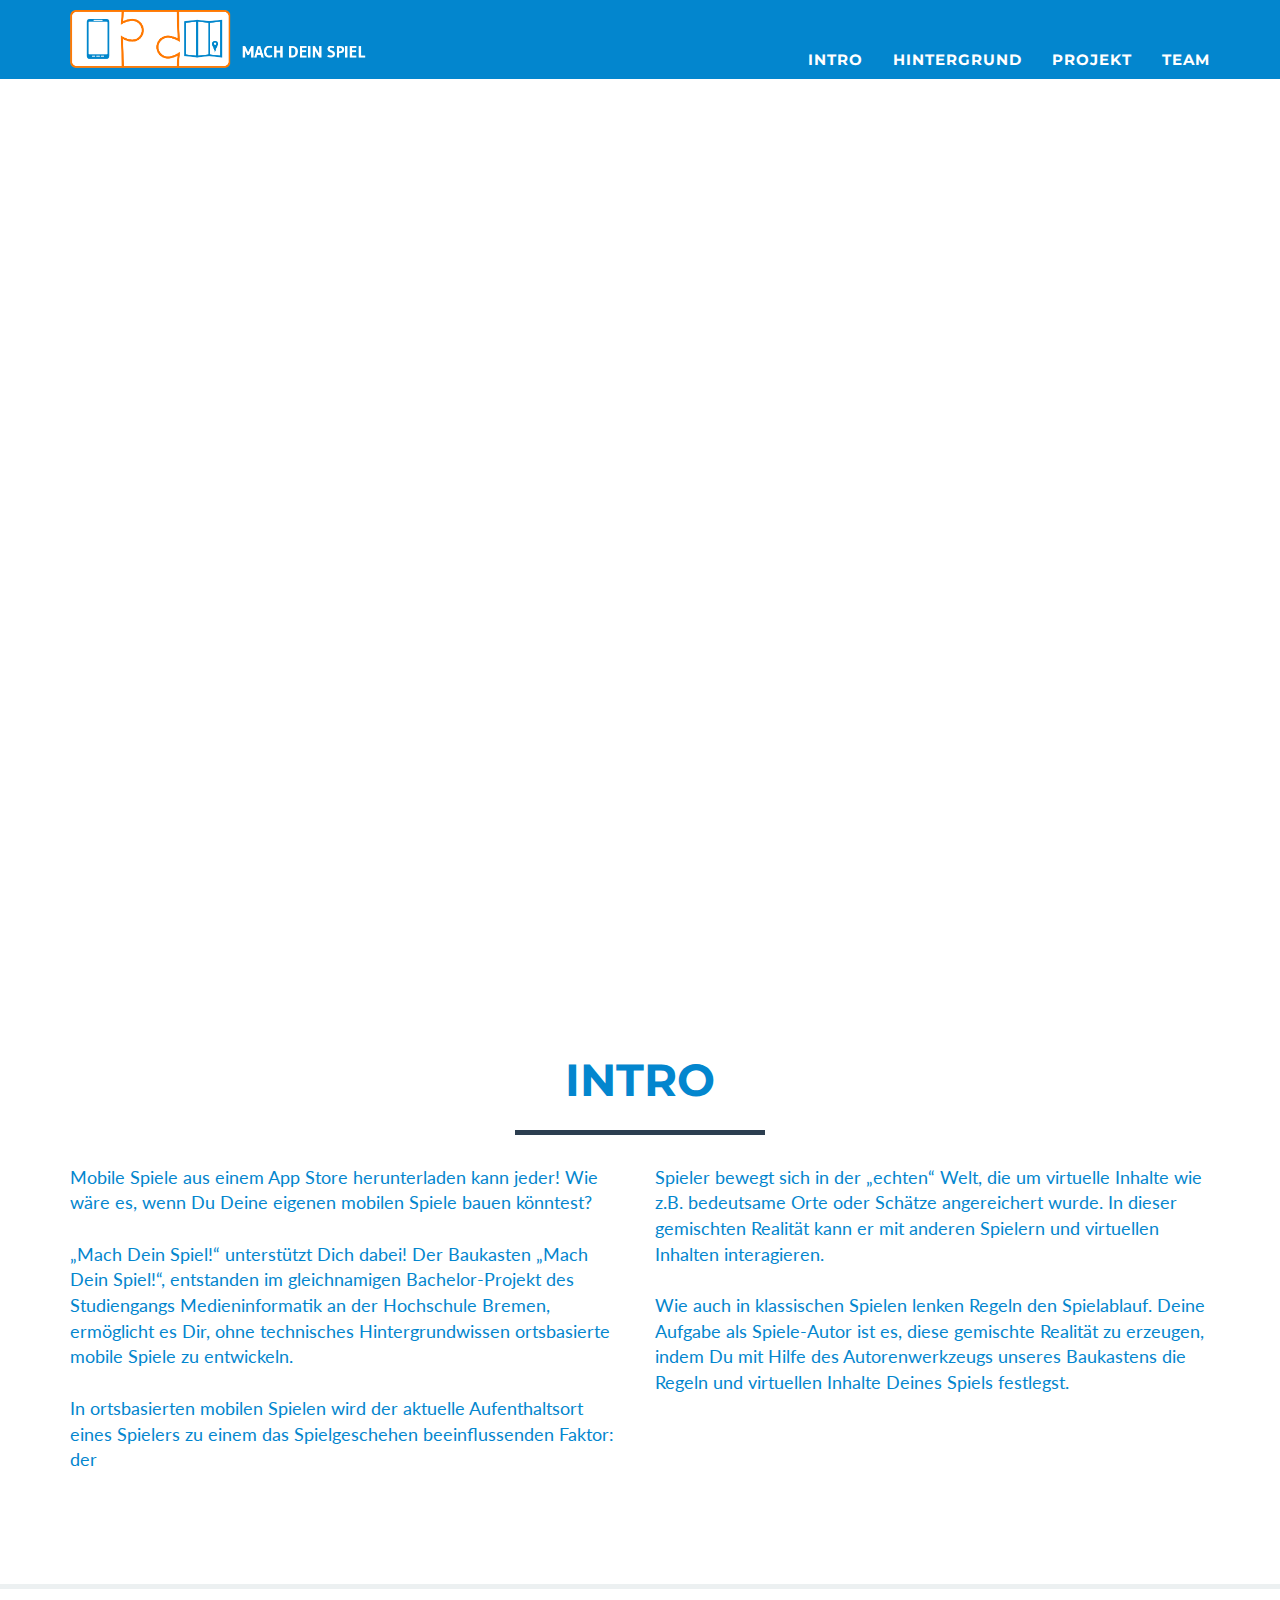
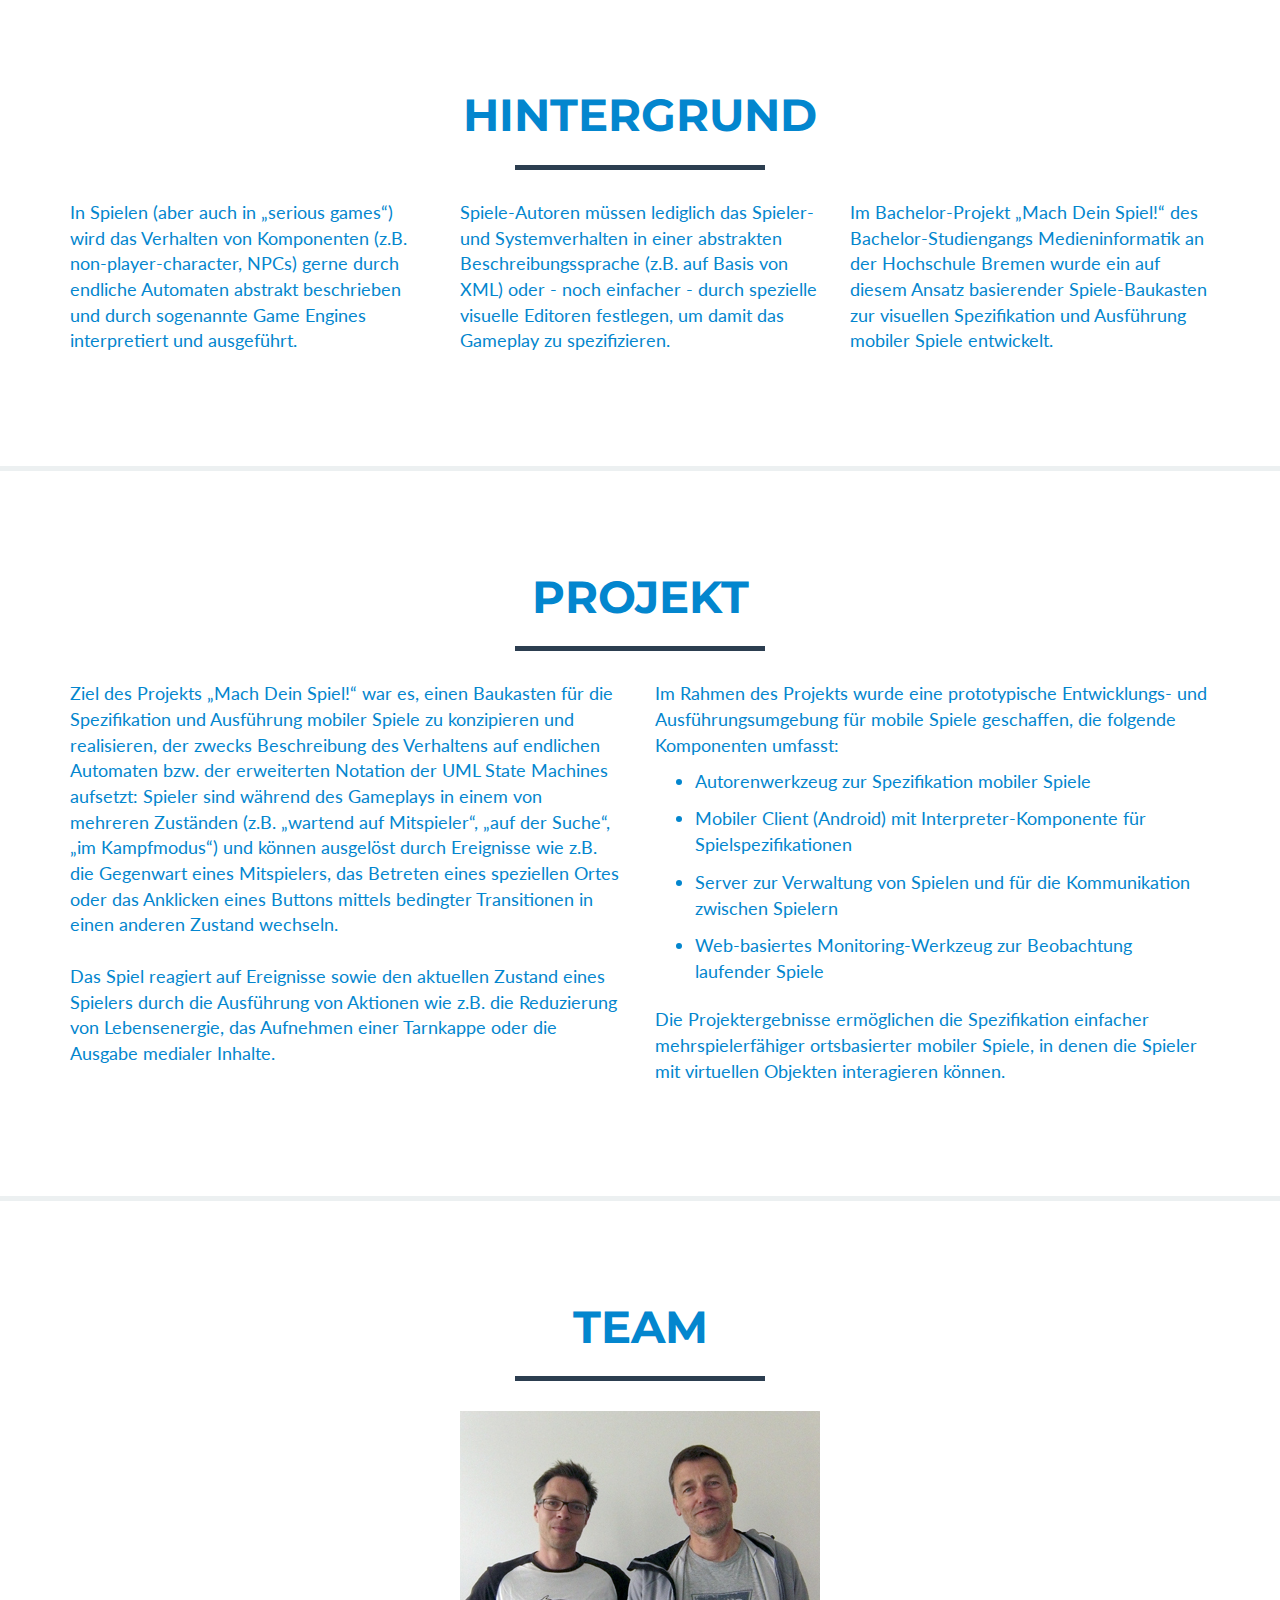
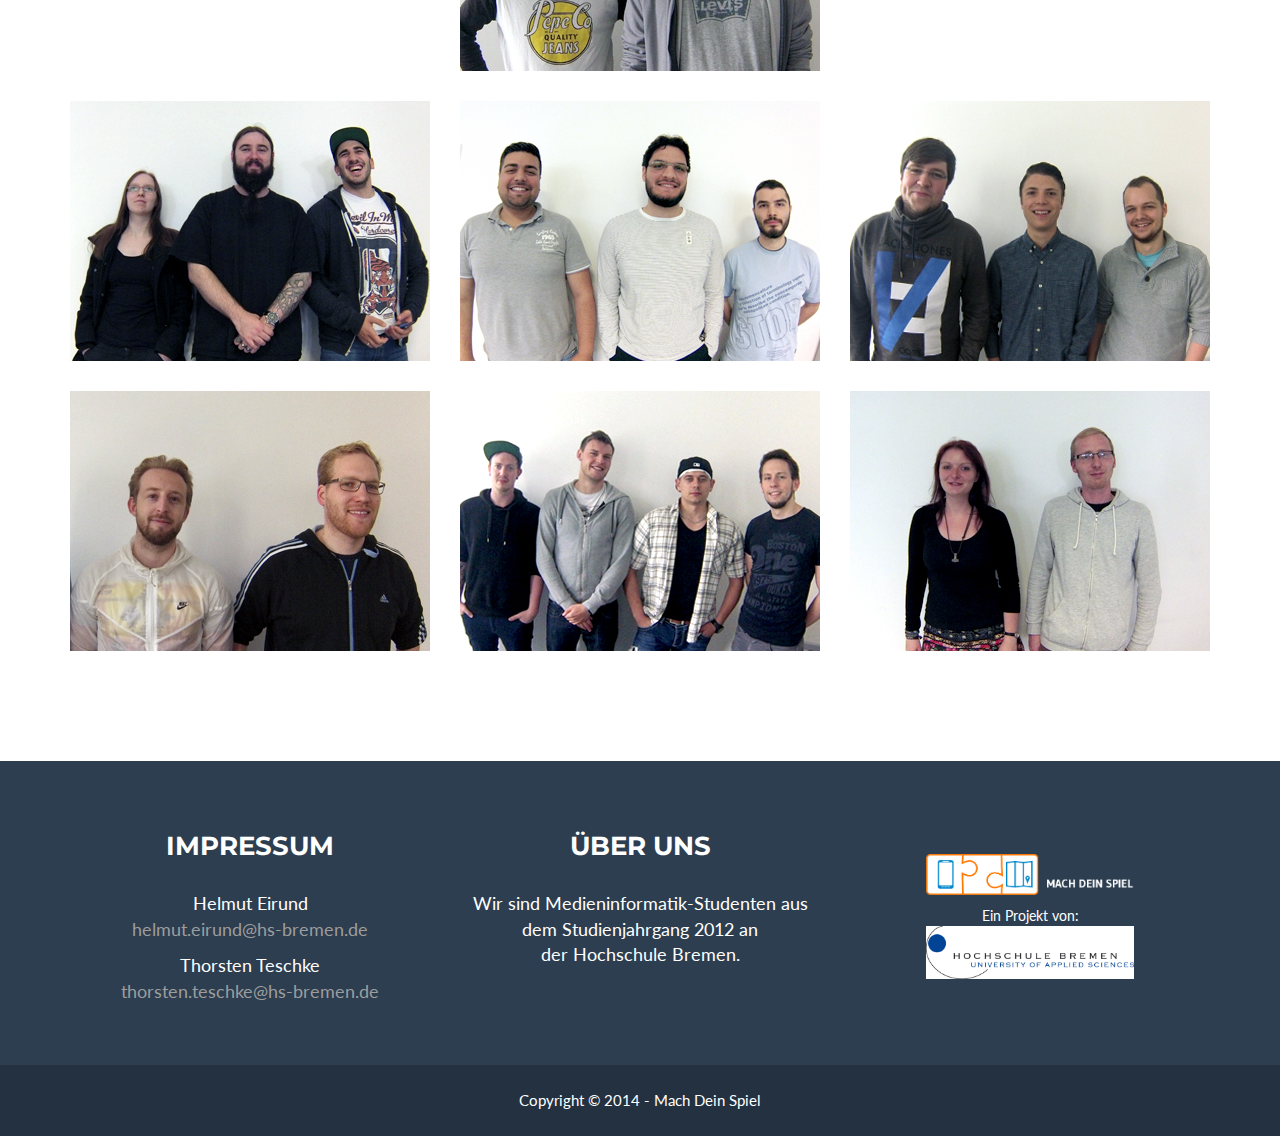
==== index.html @ b099a8f5 "initial" ====
<!DOCTYPE html>
<html lang="en">

<head>

    <meta charset="utf-8">
    <meta name="viewport" content="width=device-width, initial-scale=1.0, user-scalable=no">
    <meta name="description" content="">
    <meta name="author" content="">

    <title>Mach Dein Spiel! Ein Baukasten für Spiele und mehr</title>

    <!-- Bootstrap Core CSS -->
    <link href="css/bootstrap.min.css" rel="stylesheet" type="text/css">
    <link href="css/freelancer.css" rel="stylesheet" type="text/css">

    <!-- Fonts -->
    <link href="font-awesome/css/font-awesome.min.css" rel="stylesheet" type="text/css">
    <link href='http://fonts.googleapis.com/css?family=Montserrat:400,700' rel='stylesheet' type='text/css'>
	<link href="//netdna.bootstrapcdn.com/font-awesome/4.0.3/css/font-awesome.min.css" rel="stylesheet">
    <!-- IE8 support for HTML5 elements and media queries -->
    <!--[if lt IE 9]>
      <script src="https://oss.maxcdn.com/libs/html5shiv/3.7.0/html5shiv.js"></script>
      <script src="https://oss.maxcdn.com/libs/respond.js/1.3.0/respond.min.js"></script>
    <![endif]-->
	

	<!-- Image Slide-->
	<script src="//netdna.bootstrapcdn.com/bootstrap/3.0.3/js/bootstrap.min.js"></script>
	<script src="//ajax.googleapis.com/ajax/libs/jquery/1.11.1/jquery.min.js"></script>
	
	<style type="text/css">
		<!-- zu Beginn ausgeblendet	-->
		#imgSlide {display:none;}
	</style>
	
	<script>
		$(document).ready(function(){
			$("#mds-video").on('ended', function() {             
				$("#imgSlide").delay(1500).fadeIn(3000);
				$("#overlay-video").fadeOut(1500);				
			});
			
		});
	</script>
	
	<script>
		$(document).ready(function() {
			$('#myCarousel').carousel({
				interval:   5000
			});
		});
	</script>

</head>

<body id="page-top" class="index">

    <!-- Navigation -->
    <nav class="navbar navbar-default navbar-fixed-top">
        <div class="container">
            <!-- Brand and toggle get grouped for better mobile display -->
            <div class="navbar-header page-scroll">
				<table>
					<tr>
						<td>
							<a class="navbar-brand" href="#page-top" id="logo"><img src="img/logo.png" width="28%"></a> <!-- class="navbar-brand" -->
						</td>
						<td vertical-align="middle">
							<button type="button" class="navbar-toggle" data-toggle="collapse" data-target="#bs-example-navbar-collapse-1">
								<span class="sr-only">Toggle navigation</span>
								<span class="icon-bar"></span>
								<span class="icon-bar"></span>
								<span class="icon-bar"></span>
								<span class="icon-bar"></span>
							</button>
						</td>
					</tr>
				</table>
            </div>

            <!-- Collect the nav links, forms, and other content for toggling -->
            <div class="collapse navbar-collapse" id="bs-example-navbar-collapse-1">
                <ul class="nav navbar-nav navbar-right"  style="padding-top: 19px;">
                    <li class="hidden">
                        <a href="#page-top"></a>
                    </li>
                    <li class="page-scroll">
                        <a href="#intro-go">Intro</a>
                    </li>
					<li class="page-scroll">
                        <a href="#hintergrund-go">Hintergrund</a>
                    </li>
                    <li class="page-scroll">
                        <a href="#project-go">Projekt</a>
                    </li>
					<!--<li class="page-scroll">
                        <a href="#portfolio-go">Portfolio</a>
                    </li>-->
					<li class="page-scroll">
                        <a href="#team-go">Team</a>
                    </li>
					<!--<li class="page-scroll">
                        <a href="#contact-go">Kontakt</a>
                    </li>-->
                </ul>
            </div>
            <!-- /.navbar-collapse -->
        </div>
        <!-- /.container-fluid -->
    </nav>

    <header>
	
		<div class="container">
			<div class="row">
				<div class="span8">
					<div id="overlay-video" class="flex-video widescreen" style="margin: 0px auto; text-align:center;margin-bottom:12px; margin-top:-45px;">
						<video id="mds-video" width="100%" height="100%" autoplay="autoplay" style="">
						  <source src="video/mds.mp4" type='video/mp4; codecs="avc1.42E01E, mp4a.40.2"'>
						</video>	
					</div>
					
					<div id="imgSlide" style="display:none; padding-top: 13px; margin-top:-45px;">
						<div id="myCarousel" class="carousel slide" data-ride="carousel">
						  <!-- Indicators -->
						  <ol class="carousel-indicators">
							<li data-target="#myCarousel" data-slide-to="0" class="active"></li>
							<li data-target="#myCarousel" data-slide-to="1"></li>
							<li data-target="#myCarousel" data-slide-to="2"></li>
							<li data-target="#myCarousel" data-slide-to="3"></li>
						  </ol>
					 
						  <!-- Wrapper for slides -->
						  <div class="carousel-inner">
					 
							<div class="item active">
							  <img src="http://mds.apertures.de/mds1/img/slides/slide4.jpg">
							   <div class="carousel-caption">
								<h3></h3>
								<!--<p>Lorem ipsum dolor sit amet, consetetur sadipscing elitr, sed diam nonumy eirmod tempor invidunt ut labore et dolore magna aliquyam erat, sed diam voluptua.</p>-->
							  </div>
							</div><!-- End Item -->
					 
							 <div class="item">
							  <img src="http://mds.apertures.de/mds1/img/slides/slide1.jpg">
							   <div class="carousel-caption">
								<!--<h3>Headline</h3>
								<p>Lorem ipsum dolor sit amet, consetetur sadipscing elitr, sed diam nonumy eirmod tempor invidunt ut labore et dolore magna aliquyam erat, sed diam voluptua.</p>-->
							  </div>
							</div><!-- End Item -->
							
							<div class="item">
							  <img src="http://mds.apertures.de/mds1/img/slides/slide3.jpg">
							   <div class="carousel-caption">
								<!--<h3>Headline</h3>
								<p>Lorem ipsum dolor sit amet, consetetur sadipscing elitr, sed diam nonumy eirmod tempor invidunt ut labore et dolore magna aliquyam erat, sed diam voluptua.</p>-->
							  </div>
							</div><!-- End Item -->
					 
							<div class="item">
							  <img src="http://mds.apertures.de/mds1/img/slides/slide2.jpg">
							   <div class="carousel-caption">
								<!--<h3>Headline</h3>
								<p>Lorem ipsum dolor sit amet, consetetur sadipscing elitr, sed diam nonumy eirmod tempor invidunt ut labore et dolore magna aliquyam erat, sed diam voluptua.</p>-->
							  </div>
							</div><!-- End Item -->
						  </div><!-- End Carousel Inner -->
					 
						  <!-- Controls -->
						  <a class="left carousel-control" href="#myCarousel" data-slide="prev">
							<span class="glyphicon glyphicon-chevron-left"></span>
						  </a>
						  <a class="right carousel-control" href="#myCarousel" data-slide="next">
							<span class="glyphicon glyphicon-chevron-right"></span>
						  </a>
						</div><!-- End Carousel -->
					</div>
					
				</div>
			</div>  
		</div>
    </header>
	<hr id="intro-go" style="border-top:0.5px; margin-top:0px;">
    <section id="intro">
        <div class="container">
            <div class="row">
                <div class="col-lg-12 text-center">
                    <h2>Intro</h2>
                    <hr class="star-primary">
                </div>
            </div>
			<div class="row">
				<div class="col-sm-6">
					<p>Mobile Spiele aus einem App Store herunterladen kann jeder! Wie wäre es, wenn Du Deine eigenen mobilen Spiele bauen könntest?<br><br>„Mach Dein Spiel!“ unterstützt Dich dabei!
Der Baukasten „Mach Dein Spiel!“, entstanden im gleichnamigen Bachelor-Projekt des Studiengangs Medieninformatik an der Hochschule Bremen, ermöglicht es Dir, ohne technisches Hintergrundwissen ortsbasierte mobile Spiele zu entwickeln.
<br><br>In ortsbasierten mobilen Spielen wird der aktuelle Aufenthaltsort eines Spielers zu einem das Spielgeschehen beeinflussenden Faktor: der</p>
				</div>
				<div class="col-sm-6">
					<p>Spieler bewegt  sich in der „echten“ Welt, die um virtuelle Inhalte wie z.B. bedeutsame Orte oder Schätze angereichert wurde.
					In dieser gemischten Realität kann er mit anderen Spielern und virtuellen Inhalten interagieren.<br><br>Wie auch in klassischen Spielen lenken Regeln den Spielablauf. 
Deine Aufgabe als Spiele-Autor ist es, diese gemischte Realität zu erzeugen, indem Du mit Hilfe des Autorenwerkzeugs unseres Baukastens die Regeln und virtuellen Inhalte Deines Spiels festlegst.</p>
				</div>
			</div>
        </div>
    </section>
	<hr id="hintergrund-go">
    <section id="hintergrund">
        <div class="container">
            <div class="row">
                <div class="col-lg-12 text-center">
                    <h2>Hintergrund</h2>
                    <hr class="star-primary">
                </div>
            </div>
			<div class="row">
				<div class="col-sm-4">
					<p>In Spielen (aber auch in „serious games“) wird das Verhalten von Komponenten (z.B. non-player-character, NPCs) gerne durch endliche Automaten abstrakt beschrieben und durch sogenannte Game Engines interpretiert und ausgeführt.  </p>
				</div>
				<div class="col-sm-4">
					<p>Spiele-Autoren müssen lediglich das Spieler- und Systemverhalten in einer abstrakten Beschreibungssprache (z.B. auf Basis von XML) oder - noch einfacher - durch spezielle visuelle Editoren festlegen, um damit das Gameplay zu spezifizieren.</p>
				</div>
				<div class="col-sm-4">
					<p>Im Bachelor-Projekt „Mach Dein Spiel!“ des Bachelor-Studiengangs Medieninformatik an der Hochschule Bremen wurde ein auf diesem Ansatz basierender Spiele-Baukasten zur visuellen Spezifikation und Ausführung mobiler Spiele entwickelt.</p>
				</div>
			</div>
        </div>
    </section>
	<hr id="project-go">
	<section id="project">
        <div class="container">
            <div class="row">
                <div class="col-lg-12 text-center">
                    <h2>Projekt</h2>
                    <hr class="star-primary">
                </div>
            </div>
			<div class="row">
				<div class="col-sm-6 home-item">
					<p>Ziel des Projekts „Mach Dein Spiel!“ war es, einen Baukasten für die Spezifikation und Ausführung mobiler Spiele zu konzipieren und realisieren, der zwecks Beschreibung des Verhaltens auf endlichen Automaten bzw. der erweiterten Notation der UML State Machines aufsetzt: Spieler sind während des Gameplays in einem von mehreren Zuständen (z.B. „wartend auf Mitspieler“, „auf der Suche“, „im Kampfmodus“) und können ausgelöst durch Ereignisse wie z.B. die Gegenwart eines Mitspielers, das Betreten eines speziellen Ortes oder das Anklicken eines Buttons mittels bedingter Transitionen in einen anderen Zustand wechseln. <br><br>Das Spiel reagiert auf Ereignisse sowie den aktuellen Zustand eines Spielers durch die Ausführung von Aktionen wie z.B. die Reduzierung von Lebensenergie, das Aufnehmen einer Tarnkappe oder die Ausgabe medialer Inhalte. </p>
				</div>
				<div class="col-sm-6 home-item">
					<p>Im Rahmen des Projekts wurde eine prototypische Entwicklungs- und Ausführungsumgebung für mobile Spiele geschaffen, die folgende Komponenten umfasst:</p>
						<ul style="font-size:18px;">
							<li style="padding-bottom:12px;">Autorenwerkzeug zur Spezifikation mobiler Spiele</li>
							<li style="padding-bottom:12px;">Mobiler Client (Android) mit Interpreter-Komponente für Spielspezifikationen</li>
							<li style="padding-bottom:12px;">Server zur Verwaltung von Spielen und für die Kommunikation zwischen Spielern</li>
							<li style="padding-bottom:12px;">Web-basiertes Monitoring-Werkzeug zur Beobachtung laufender Spiele</li>
						</ul>
						<p>Die Projektergebnisse ermöglichen die Spezifikation einfacher mehrspielerfähiger ortsbasierter mobiler Spiele, in denen die Spieler mit virtuellen Objekten interagieren können. </p>
				</div>
			</div>
        </div>
    </section>
	<hr id="team-go">
	<section id="portfolio">
        <div class="container">
            <div class="row">
                <div class="col-lg-12 text-center">
                    <h2>Team</h2>
                    <hr class="star-primary">
                </div>
            </div>
			<div class="row">
				<div class="col-sm-4 portfolio-item">
                   
                </div>
				<div class="col-sm-4 portfolio-item">
                    <a href="#portfolioModal6" class="portfolio-link" data-toggle="modal">
                        <div class="caption">
                            <div class="caption-content">
                                <p style="color:white; padding:10px;"><strong>PPROJEKTBETREUER</strong><br> Hello World! Hello World! Hello World! Hello World! Hello World! Hello World!</p>
                            </div>
                        </div>
                        <img src="img/team/PROFS.jpg" class="img-responsive" alt="" />
                    </a>
                </div>
				<div class="col-sm-4 portfolio-item">
                   
                </div>
			</div>
			<div class="row">
                <div class="col-sm-4 portfolio-item">
                    <a href="#portfolioModal1" class="portfolio-link" data-toggle="modal">
                        <div class="caption">
                            <div class="caption-content">
								<p style="color:white; padding:10px;"> <strong>SPEZIFIKATION</strong> <br>Hello World! Hello World! Hello World! Hello World! Hello World! Hello World!</p> <p>Hello World! Hello World! Hello World! Hello World! Hello World! Hello World!</p>
                            </div>
                        </div>
                        <img src="img/team/SPEZIFIKATION.jpg" class="img-responsive" alt="" />
                    </a>
                </div>
                <div class="col-sm-4 portfolio-item">
                    <a href="#portfolioModal2" class="portfolio-link" data-toggle="modal">
                        <div class="caption">
                            <div class="caption-content">
                                <p style="color:white; padding:10px;"> <strong>PARSER</strong><br>Der Parser parst alle Spielinformationen, welche in mehreren JSON-Dateien eingetragen sind. </p><p>Anhand den geparsten Informationen werden dementsprechend Objekte erstellt, welche anschließend an die Interpreter weitergegeben werden.</p>
                            </div>
                        </div>
                        <img src="img/team/PARSER.jpg" class="img-responsive" alt="" />
                    </a>
                </div>
                <div class="col-sm-4 portfolio-item">
                    <a href="#portfolioModal3" class="portfolio-link" data-toggle="modal">
                        <div class="caption">
                            <div class="caption-content">
                                <p style="color:white; padding:10px;"><strong>INTERPRETER</strong><br>Der Interpreter steuert das Spiel und verwaltet den Spielautomaten. Dabei verarbeitet er Aktionen der Nutzer.</p>
																	<strong>AUTORENWERKZEUG</strong><br><p>Mit dem Autorenwerkzeug kann der Autor den Spielautomaten in einer graphischen Oberfläche erstellen.</p>
                            </div>
                        </div>
                        <img src="img/team/INTERPRETER.jpg" class="img-responsive" alt="" />
                    </a>
                </div>
                <div class="col-sm-4 portfolio-item">
                    <a href="#portfolioModal4" class="portfolio-link" data-toggle="modal">
                        <div class="caption">
                            <div class="caption-content">
                                <p style="color:white; padding:10px;"> <strong>SERVER</strong> <br>Hello World! Hello World! Hello World! Hello World! Hello World! Hello World!</p> <p>Hello World! Hello World! Hello World! Hello World! Hello World! Hello World!</p>
                            </div>
                        </div>
                        <img src="img/team/SERVER.jpg" class="img-responsive" alt="" />
                    </a>
                </div>
                <div class="col-sm-4 portfolio-item">
                    <a href="#portfolioModal5" class="portfolio-link" data-toggle="modal">
                        <div class="caption">
                            <div class="caption-content">
                                <p style="color:white; padding:10px;"> <strong>ANDROID</strong> <br>Hello World! Hello World! Hello World! Hello World! Hello World! Hello World!</p> <p>Hello World! Hello World! Hello World! Hello World! Hello World! Hello World!</p>
                            </div>
                        </div>
                        <img src="img/team/ANDROID.jpg" class="img-responsive" alt="" />
                    </a>
                </div>
                <div class="col-sm-4 portfolio-item">
                    <a href="#portfolioModal6" class="portfolio-link" data-toggle="modal">
                        <div class="caption">
                            <div class="caption-content">
                                <p style="color:white; padding:10px;"> <strong>MONITORING-TOOL</strong> <br> Hello World! Hello World! Hello World! Hello World! Hello World! Hello World!</p>
                            </div>
                        </div>
                        <img src="img/team/MONITORING.jpg" class="img-responsive" alt="" />
                    </a>
                </div>
				
            </div>
        </div>
    </section>

    <footer class="text-center">
        <div class="footer-above">
            <div class="container">
                <div class="row">
                    <div class="footer-col col-md-4">
                        <h3>Impressum</h3>
                        <p>Helmut Eirund<br><a style="color:#9d9d9d">helmut.eirund@hs-bremen.de</a></p>
                            <p>Thorsten Teschke<br><a style="color:#9d9d9d">thorsten.teschke@hs-bremen.de</a><br></p>
                    </div>
                    <div class="footer-col col-md-4">
                        <h3>Über uns</h3>
						
                        <p>Wir sind Medieninformatik-Studenten aus dem Studienjahrgang 2012 an<br>der Hochschule Bremen.</p>
						
                    </div>
					<div class="footer-col col-md-4">
					<br><br>
                        <p><img src="img/logo.png" width="58%"></p>
						<p style="font-size:14px;">Ein Projekt von:<br><img src="img/hsbremen.jpg" width="58%"></p>
                    </div>
                </div>
            </div>
        </div>
        <div class="footer-below">
            <div class="container">
                <div class="row">
                    <div class="col-lg-12">
                        Copyright &copy; 2014 - Mach Dein Spiel
                    </div>
                </div>
            </div>
        </div>
    </footer>

    <div class="scroll-top page-scroll visible-xs visble-sm">
        <a class="btn btn-primary" href="#page-top">
            <i class="fa fa-chevron-up"></i>
        </a>
    </div>

    <script src="js/jquery-1.10.2.js"></script>
    <script src="js/bootstrap.min.js"></script>
    <script src="http://cdnjs.cloudflare.com/ajax/libs/jquery-easing/1.3/jquery.easing.min.js"></script>
    <script src="js/classie.js"></script>
    <script src="js/cbpAnimatedHeader.js"></script>
    <script src="js/freelancer.js"></script>

</body>

</html>
---- css/freelancer.css ----
body {
    overflow-x: hidden;
}

p {
    font-size: 18px;
}

p.small {
    font-size: 16px;
}

a,
a:hover,
a:focus,
a:active,
a.active {
    outline: 0;
    color: #0386ce;
}

h1,
h2,
h3,
h4,
h5,
h6 {
    text-transform: uppercase;
    font-family: Montserrat,"Helvetica Neue",Helvetica,Arial,sans-serif;
    font-weight: 700;
}

hr.star-light,
hr.star-primary {
    margin: 25px auto 30px;
    padding: 0;
    max-width: 250px;
    border: 0;
    border-top: solid 5px;
    text-align: center;
}

hr.star-light:after,
hr.star-primary:after {
    content: "\f005";
    display: inline-block;
    position: relative;
    top: -.8em;
    padding: 0 .25em;
    font-family: FontAwesome;
    font-size: 2em;
}

hr.star-light {
    border-color: #fff;
}

hr.star-light:after {
    color: #fff;
    background-color: #0386ce;
}

hr.star-primary {
    border-color: #2c3e50;
}

hr.star-primary:after {
    color: #2c3e50;
    background-color: #fff;
}

.img-centered {
    margin: 0 auto;
}

header {
    text-align: center;
    color: #fff;
    background: #ffffff;
}

header .container {
    padding-top: 100px;
    padding-bottom: 50px;
}

header img {
    display: block;
    margin: 0 auto 20px;
}

header .intro-text .name {
    display: block;
    text-transform: uppercase;
    font-family: Montserrat,"Helvetica Neue",Helvetica,Arial,sans-serif;
    font-size: 2em;
    font-weight: 700;
}

header .intro-text .skills {
    font-size: 1.25em;
    font-weight: 300;
}

@media(min-width:768px) {
    header .container {
        padding: 200px 0 100px;
    }

    header .intro-text .name {
        font-size: 5em;
    }

    header .intro-text .skills {
        font-size: 1.75em;
    }
}

@media(min-width:768px) {
    .navbar-fixed-top {
        padding: 10px 0;
        -webkit-transition: padding .3s;
        -moz-transition: padding .3s;
        transition: padding .3s;
    }

    .navbar-fixed-top .navbar-brand {
        font-size: 2em;
        -webkit-transition: all .3s;
        -moz-transition: all .3s;
        transition: all .3s;
    }

    .navbar-fixed-top.navbar-shrink {
        padding: 10px 0;
    }

    .navbar-fixed-top.navbar-shrink .navbar-brand {
        font-size: 1.5em;
    }
}

.navbar {
    text-transform: uppercase;
    font-family: Montserrat,"Helvetica Neue",Helvetica,Arial,sans-serif;
    font-weight: 700;
}

.navbar a:focus {
    outline: 0;
}

.navbar .navbar-nav {
    letter-spacing: 1px;
}

.navbar .navbar-nav li a:focus {
    outline: 0;
}

.navbar-default,
.navbar-inverse {
    border: 0;
}

section {
    padding: 80px 0;
}

section h2 {
    margin: 0;
    font-size: 3em;
}

section.success {
    color: #fff;
    background: #0386ce;
}

@media(max-width:767px) {
    section {
        padding: 75px 0;
    }

    section.first {
        padding-top: 75px;
    }
}

.flex-video {
position: relative;
padding-top: 3px;
padding-bottom: 67.5%;
height: 0;
margin-bottom: 16px;
overflow: hidden;
}
 
.flex-video.widescreen { padding-bottom: 57.25%; }
.flex-video.vimeo { padding-top: 0; }
 
.flex-video iframe,
.flex-video object,
.flex-video embed {
position: absolute;
top: 0;
left: 0;
width: 100%;
height: 100%;
}
@media only screen and (max-device-width: 800px), only screen and (device-width: 1024px) and (device-height: 600px), only screen and (width: 1280px) and (orientation: landscape), only screen and (device-width: 800px), only screen and (max-width: 767px) {
.flex-video { padding-top: 0; }
}
/*
#logo {
	width: 15%;
    background-image: url('img/logo.jpg');
}*/

#portfolio .portfolio-item {
    right: 0;
    margin: 0 0 15px;
}

#portfolio .portfolio-item .portfolio-link {
    display: block;
    position: relative;
    margin: 0 auto;
    max-width: 400px;
}

#portfolio .portfolio-item .portfolio-link .caption {
    position: absolute;
	background:rgba(220,160,140,0.7);
    width: 100%;
    height: 100%;
    opacity: 0;
    /*background: #0386ce;*/
    -webkit-transition: all ease .5s;
    -moz-transition: all ease .5s;
    transition: all ease .5s;
}

#portfolio .portfolio-item .portfolio-link .caption:hover {
    opacity: 1;
}

#portfolio .portfolio-item .portfolio-link .caption .caption-content {
    position: absolute;
	padding:13px;
    width: 100%;
    height: 20px;
    margin-top: -12px;
    text-align: center;
    font-size: 20px;
    color: #fff;
}

#portfolio .portfolio-item .portfolio-link .caption .caption-content i {
    margin-top: -12px;
}

#portfolio .portfolio-item .portfolio-link .caption .caption-content h3,
#portfolio .portfolio-item .portfolio-link .caption .caption-content h4 {
    margin: 0;
}

#portfolio * {
    z-index: 2;
}

#team .team-item {
    right: 0;
    margin: 0 0 15px;
}

#team .team-item .team-link {
    display: block;
    position: relative;
    margin: 0 auto;
    max-width: 400px;
}

#team .team-item .team-link .caption {
    position: absolute;
    width: 100%;
    height: 100%;
    opacity: 0;
    background: #0386ce;
    -webkit-transition: all ease .5s;
    -moz-transition: all ease .5s;
    transition: all ease .5s;
}

#team .team-item .team-link .caption:hover {
    opacity: 1;
}

#team .team-item .team-link .caption .caption-content {
    position: absolute;
    top: 50%;
    width: 100%;
    height: 20px;
    margin-top: -12px;
    text-align: center;
    font-size: 20px;
    color: #fff;
}

#team .team-item .team-link .caption .caption-content i {
    margin-top: -12px;
}

#team .team-item .team-link .caption .caption-content h3,
#team .team-item .team-link .caption .caption-content h4 {
    margin: 0;
}

#team * {
    z-index: 2;
}

@media(min-width:767px) {
    #portfolio .portfolio-item {
        margin: 0 0 30px;
    }
	#team .team-item {
        margin: 0 0 30px;
    }
}

.btn-outline {
    margin-top: 15px;
    border: solid 2px #fff;
    font-size: 20px;
    color: #fff;
    background: 0 0;
    transition: all .3s ease-in-out;
}

.btn-outline:hover,
.btn-outline:focus,
.btn-outline:active,
.btn-outline.active {
    border: solid 2px #fff;
    color: #0386ce;
    background: #fff;
}

.floating-label-form-group {
    position: relative;
    margin-bottom: 0;
    padding-bottom: .5em;
    border-bottom: 1px solid #eee;
}

.floating-label-form-group input,
.floating-label-form-group textarea {
    z-index: 1;
    position: relative;
    padding-right: 0;
    padding-left: 0;
    border: 0;
    border-radius: 0;
    font-size: 1.5em;
    background: 0 0;
    box-shadow: none!important;
    resize: none;
}

.floating-label-form-group label {
    display: block;
    z-index: 0;
    position: relative;
    top: 2em;
    margin: 0;
    font-size: .85em;
    line-height: 1.764705882em;
    vertical-align: middle;
    vertical-align: baseline;
    opacity: 0;
    -webkit-transition: top .3s ease,opacity .3s ease;
    -moz-transition: top .3s ease,opacity .3s ease;
    -ms-transition: top .3s ease,opacity .3s ease;
    transition: top .3s ease,opacity .3s ease;
}

.floating-label-form-group::not(:first-child) {
    padding-left: 14px;
    border-left: 1px solid #eee;
}

.floating-label-form-group-with-value label {
    top: 0;
    opacity: 1;
}

.floating-label-form-group-with-focus label {
    color: #0386ce;
}

form .row:first-child .floating-label-form-group {
    border-top: 1px solid #eee;
}

footer {
    color: #fff;
}

footer h3 {
    margin-bottom: 30px;
}

footer .footer-above {
    padding-top: 50px;
    background-color: #2c3e50;
}

footer .footer-col {
    margin-bottom: 50px;
}

footer .footer-below {
    padding: 25px 0;
    background-color: #233140;
}

.btn-social {
    display: inline-block;
    width: 50px;
    height: 50px;
    border: 2px solid #fff;
    border-radius: 100%;
    text-align: center;
    font-size: 20px;
    line-height: 45px;
}

.btn:focus,
.btn:active,
.btn.active {
    outline: 0;
}

.scroll-top {
    z-index: 1049;
    position: fixed;
    right: 2%;
    bottom: 2%;
    width: 50px;
    height: 50px;
}

.scroll-top .btn {
    width: 50px;
    height: 50px;
    border-radius: 100%;
    font-size: 20px;
    line-height: 28px;
}

.scroll-top .btn:focus {
    outline: 0;
}

.portfolio-modal .modal-content {
    padding: 100px 0;
    min-height: 100%;
    border: 0;
    border-radius: 0;
    text-align: center;
    background-clip: border-box;
    -webkit-box-shadow: none;
    box-shadow: none;
}

.portfolio-modal .modal-content h2 {
    margin: 0;
    font-size: 3em;
}

.portfolio-modal .modal-content img {
    margin-bottom: 30px;
}

.portfolio-modal .modal-content .item-details {
    margin: 30px 0;
}

.portfolio-modal .close-modal {
    position: absolute;
    top: 25px;
    right: 25px;
    width: 75px;
    height: 75px;
    background-color: transparent;
    cursor: pointer;
}

.portfolio-modal .close-modal:hover {
    opacity: .3;
}

.portfolio-modal .close-modal .lr {
    z-index: 1051;
    width: 1px;
    height: 75px;
    margin-left: 35px;
    background-color: #2c3e50;
    -webkit-transform: rotate(45deg);
    -ms-transform: rotate(45deg);
    transform: rotate(45deg);
}

.portfolio-modal .close-modal .lr .rl {
    z-index: 1052;
    width: 1px;
    height: 75px;
    background-color: #2c3e50;
    -webkit-transform: rotate(90deg);
    -ms-transform: rotate(90deg);
    transform: rotate(90deg);
}
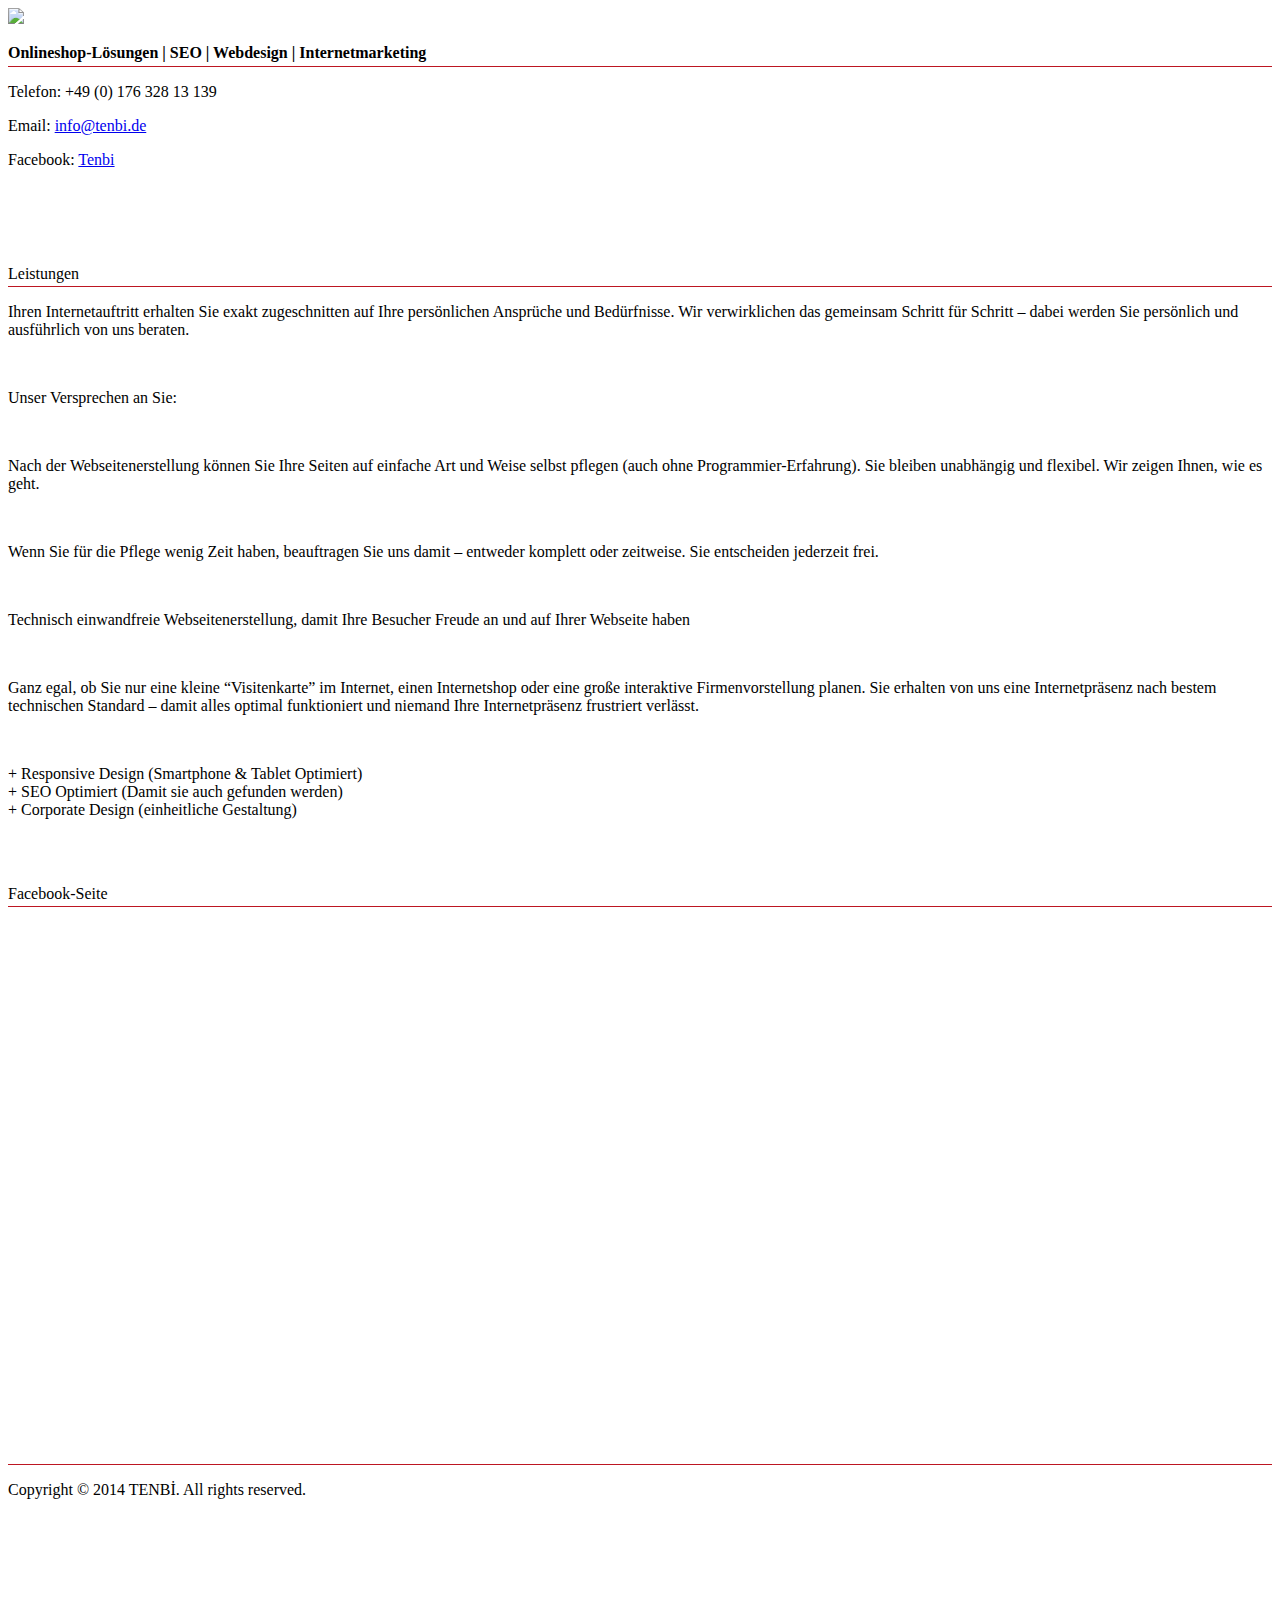
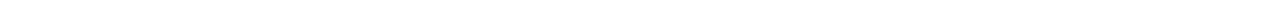
==== commit 43b57431: "Update index.html" ====
--- a/index.html
+++ b/index.html
@@ -1,398 +1,99 @@
 <!DOCTYPE html>
-<html lang="en">
+<html lang="de">
 
 <head>
+	<meta charset="UTF-8"/>
+	<title>Webseitenerstellung & Suchmaschinenoptimierung › TENBİ</title>
+	<meta name="description" content="TENBI.de - Suchmaschinenoptimierung (SEO) und preiswerte Webseitenerstellung & Onlineshops. ✓ Gemeinsam bringen wir Ihre Webseite aus Bremen auf Schwung. ✓">
+	<meta name="robots" content="index, follow">
+	<link type="text/css" rel="stylesheet" href="dist/css/bootstrap.min.css">
+	<link type="text/css" rel="stylesheet" href="css/style.css">
+	<script>
+	  (function(i,s,o,g,r,a,m){i['GoogleAnalyticsObject']=r;i[r]=i[r]||function(){
+	  (i[r].q=i[r].q||[]).push(arguments)},i[r].l=1*new Date();a=s.createElement(o),
+	  m=s.getElementsByTagName(o)[0];a.async=1;a.src=g;m.parentNode.insertBefore(a,m)
+	  })(window,document,'script','//www.google-analytics.com/analytics.js','ga');
 
-    <meta charset="utf-8">
-    <meta name="viewport" content="width=device-width, initial-scale=1.0, user-scalable=no">
-    <meta name="description" content="">
-    <meta name="author" content="">
+	  ga('create', 'UA-52143257-3', 'auto');
+	  ga('send', 'pageview');
 
-    <title>Mach Dein Spiel! Ein Baukasten für Spiele und mehr</title>
-
-    <!-- Bootstrap Core CSS -->
-    <link href="css/bootstrap.min.css" rel="stylesheet" type="text/css">
-    <link href="css/freelancer.css" rel="stylesheet" type="text/css">
-
-    <!-- Fonts -->
-    <link href="font-awesome/css/font-awesome.min.css" rel="stylesheet" type="text/css">
-    <link href='http://fonts.googleapis.com/css?family=Montserrat:400,700' rel='stylesheet' type='text/css'>
-	<link href="//netdna.bootstrapcdn.com/font-awesome/4.0.3/css/font-awesome.min.css" rel="stylesheet">
-    <!-- IE8 support for HTML5 elements and media queries -->
-    <!--[if lt IE 9]>
-      <script src="https://oss.maxcdn.com/libs/html5shiv/3.7.0/html5shiv.js"></script>
-      <script src="https://oss.maxcdn.com/libs/respond.js/1.3.0/respond.min.js"></script>
-    <![endif]-->
-	
-
-	<!-- Image Slide-->
-	<script src="//netdna.bootstrapcdn.com/bootstrap/3.0.3/js/bootstrap.min.js"></script>
-	<script src="//ajax.googleapis.com/ajax/libs/jquery/1.11.1/jquery.min.js"></script>
-	
-	<style type="text/css">
-		<!-- zu Beginn ausgeblendet	-->
-		#imgSlide {display:none;}
-	</style>
-	
-	<script>
-		$(document).ready(function(){
-			$("#mds-video").on('ended', function() {             
-				$("#imgSlide").delay(1500).fadeIn(3000);
-				$("#overlay-video").fadeOut(1500);				
-			});
+	</script>
+</head>
+<body>
+	<div class="container">
+		<div class="row">
+			<div  id="logo">
+				<img src="img/logo_tenbi_2013.png">
+			</div>
+		</div>
+		
+		<div class="row info" style="padding-bottom:140px;">
+			<p style="border-bottom: 1px solid #bd1622; padding-bottom:4px; margin-bottom:8px;">
+				<strong>Onlineshop-Lösungen | SEO | Webdesign | Internetmarketing</strong>
+			</p>
+			<p>
+				Telefon: +49 (0) 176 328 13 139
+			</p>
+			<p> 
+				Email: <a href="mailto:info@tenbi.de">info@tenbi.de</a><br>
+			</p>
+			<p> 
+				Facebook: <a href="https://www.facebook.com/pages/Tenbi/1407364136203915">Tenbi</a><br>
+			</p>
+		</div>
+		
+		
+		<!--<div class="row info" style="text-align:left; float:left; padding-bottom:100px;">
+			<p style="border-bottom: 1px solid #bd1622; padding-top:23px; padding-bottom:3px; margin-bottom:7px;">
+				Über TENBİ
+			</p>
+			<p>
+				Willkommen auf TENBİ. Mein Name ist Recep Subaşoğlu. Ich und mein Kooperationspartner Serkan Erdem sind Studenten an der Hochschule-Bremen und studieren derzeit Medieninformatik. TENBİ wird von uns geleitet.
+			</p>
+			<br/>
+			<p>Wir beschäftigen uns seit 2009 mit Programmierung und Gestaltung. Mit unserem Wissen und Erfahrungen möchten wir Ihnen helfen, im Internet erfolgreich zu werden.
+			</p>
 			
-		});
-	</script>
-	
-	<script>
-		$(document).ready(function() {
-			$('#myCarousel').carousel({
-				interval:   5000
-			});
-		});
-	</script>
-
-</head>
-
-<body id="page-top" class="index">
-
-    <!-- Navigation -->
-    <nav class="navbar navbar-default navbar-fixed-top">
-        <div class="container">
-            <!-- Brand and toggle get grouped for better mobile display -->
-            <div class="navbar-header page-scroll">
-				<table>
-					<tr>
-						<td>
-							<a class="navbar-brand" href="#page-top" id="logo"><img src="img/logo.png" width="28%"></a> <!-- class="navbar-brand" -->
-						</td>
-						<td vertical-align="middle">
-							<button type="button" class="navbar-toggle" data-toggle="collapse" data-target="#bs-example-navbar-collapse-1">
-								<span class="sr-only">Toggle navigation</span>
-								<span class="icon-bar"></span>
-								<span class="icon-bar"></span>
-								<span class="icon-bar"></span>
-								<span class="icon-bar"></span>
-							</button>
-						</td>
-					</tr>
-				</table>
-            </div>
-
-            <!-- Collect the nav links, forms, and other content for toggling -->
-            <div class="collapse navbar-collapse" id="bs-example-navbar-collapse-1">
-                <ul class="nav navbar-nav navbar-right"  style="padding-top: 19px;">
-                    <li class="hidden">
-                        <a href="#page-top"></a>
-                    </li>
-                    <li class="page-scroll">
-                        <a href="#intro-go">Intro</a>
-                    </li>
-					<li class="page-scroll">
-                        <a href="#hintergrund-go">Hintergrund</a>
-                    </li>
-                    <li class="page-scroll">
-                        <a href="#project-go">Projekt</a>
-                    </li>
-					<!--<li class="page-scroll">
-                        <a href="#portfolio-go">Portfolio</a>
-                    </li>-->
-					<li class="page-scroll">
-                        <a href="#team-go">Team</a>
-                    </li>
-					<!--<li class="page-scroll">
-                        <a href="#contact-go">Kontakt</a>
-                    </li>-->
-                </ul>
-            </div>
-            <!-- /.navbar-collapse -->
-        </div>
-        <!-- /.container-fluid -->
-    </nav>
-
-    <header>
-	
-		<div class="container">
-			<div class="row">
-				<div class="span8">
-					<div id="overlay-video" class="flex-video widescreen" style="margin: 0px auto; text-align:center;margin-bottom:12px; margin-top:-45px;">
-						<video id="mds-video" width="100%" height="100%" autoplay="autoplay" style="">
-						  <source src="video/mds.mp4" type='video/mp4; codecs="avc1.42E01E, mp4a.40.2"'>
-						</video>	
-					</div>
-					
-					<div id="imgSlide" style="display:none; padding-top: 13px; margin-top:-45px;">
-						<div id="myCarousel" class="carousel slide" data-ride="carousel">
-						  <!-- Indicators -->
-						  <ol class="carousel-indicators">
-							<li data-target="#myCarousel" data-slide-to="0" class="active"></li>
-							<li data-target="#myCarousel" data-slide-to="1"></li>
-							<li data-target="#myCarousel" data-slide-to="2"></li>
-							<li data-target="#myCarousel" data-slide-to="3"></li>
-						  </ol>
-					 
-						  <!-- Wrapper for slides -->
-						  <div class="carousel-inner">
-					 
-							<div class="item active">
-							  <img src="http://mds.apertures.de/mds1/img/slides/slide4.jpg">
-							   <div class="carousel-caption">
-								<h3></h3>
-								<!--<p>Lorem ipsum dolor sit amet, consetetur sadipscing elitr, sed diam nonumy eirmod tempor invidunt ut labore et dolore magna aliquyam erat, sed diam voluptua.</p>-->
-							  </div>
-							</div><!-- End Item -->
-					 
-							 <div class="item">
-							  <img src="http://mds.apertures.de/mds1/img/slides/slide1.jpg">
-							   <div class="carousel-caption">
-								<!--<h3>Headline</h3>
-								<p>Lorem ipsum dolor sit amet, consetetur sadipscing elitr, sed diam nonumy eirmod tempor invidunt ut labore et dolore magna aliquyam erat, sed diam voluptua.</p>-->
-							  </div>
-							</div><!-- End Item -->
-							
-							<div class="item">
-							  <img src="http://mds.apertures.de/mds1/img/slides/slide3.jpg">
-							   <div class="carousel-caption">
-								<!--<h3>Headline</h3>
-								<p>Lorem ipsum dolor sit amet, consetetur sadipscing elitr, sed diam nonumy eirmod tempor invidunt ut labore et dolore magna aliquyam erat, sed diam voluptua.</p>-->
-							  </div>
-							</div><!-- End Item -->
-					 
-							<div class="item">
-							  <img src="http://mds.apertures.de/mds1/img/slides/slide2.jpg">
-							   <div class="carousel-caption">
-								<!--<h3>Headline</h3>
-								<p>Lorem ipsum dolor sit amet, consetetur sadipscing elitr, sed diam nonumy eirmod tempor invidunt ut labore et dolore magna aliquyam erat, sed diam voluptua.</p>-->
-							  </div>
-							</div><!-- End Item -->
-						  </div><!-- End Carousel Inner -->
-					 
-						  <!-- Controls -->
-						  <a class="left carousel-control" href="#myCarousel" data-slide="prev">
-							<span class="glyphicon glyphicon-chevron-left"></span>
-						  </a>
-						  <a class="right carousel-control" href="#myCarousel" data-slide="next">
-							<span class="glyphicon glyphicon-chevron-right"></span>
-						  </a>
-						</div><!-- End Carousel -->
-					</div>
-					
-				</div>
-			</div>  
+		</div>-->
+		
+		<div class="row info" style="text-align:left; float:left; padding-bottom:50px;">
+			<p style="border-bottom: 1px solid #bd1622; margin-top:-60px; padding-bottom:3px; margin-bottom:7px;">
+				Leistungen
+			</p>
+			<p>
+				Ihren Internetauftritt erhalten Sie exakt zugeschnitten auf Ihre persönlichen Ansprüche und Bedürfnisse. Wir verwirklichen das gemeinsam Schritt für Schritt – dabei werden Sie persönlich und ausführlich von uns beraten. 
+			</p>
+			<br/>
+			<p>Unser Versprechen an Sie:</p>
+			<br/>
+			<p>Nach der Webseitenerstellung können Sie Ihre Seiten auf einfache Art und Weise selbst pflegen (auch ohne Programmier-Erfahrung). Sie bleiben unabhängig und flexibel. Wir zeigen Ihnen, wie es geht. </p>
+			<br/>
+			<p>Wenn Sie für die Pflege wenig Zeit haben, beauftragen Sie uns damit – entweder komplett oder zeitweise. Sie entscheiden jederzeit frei. </p>
+			<br/>
+			<p>Technisch einwandfreie Webseitenerstellung, damit Ihre Besucher Freude an und auf Ihrer Webseite haben </p>
+			<br/>
+			<p>Ganz egal, ob Sie nur eine kleine “Visitenkarte” im Internet, einen Internetshop oder eine große interaktive Firmenvorstellung planen. Sie erhalten von uns eine Internetpräsenz nach bestem technischen Standard – damit alles optimal funktioniert und niemand Ihre Internetpräsenz frustriert verlässt. </p>
+			<br/>
+			<p>
+				+ Responsive Design (Smartphone & Tablet Optimiert)<br/>
+				+ SEO Optimiert (Damit sie auch gefunden werden) <br/>
+				+ Corporate Design (einheitliche Gestaltung)</p>
 		</div>
-    </header>
-	<hr id="intro-go" style="border-top:0.5px; margin-top:0px;">
-    <section id="intro">
-        <div class="container">
-            <div class="row">
-                <div class="col-lg-12 text-center">
-                    <h2>Intro</h2>
-                    <hr class="star-primary">
-                </div>
-            </div>
-			<div class="row">
-				<div class="col-sm-6">
-					<p>Mobile Spiele aus einem App Store herunterladen kann jeder! Wie wäre es, wenn Du Deine eigenen mobilen Spiele bauen könntest?<br><br>„Mach Dein Spiel!“ unterstützt Dich dabei!
-Der Baukasten „Mach Dein Spiel!“, entstanden im gleichnamigen Bachelor-Projekt des Studiengangs Medieninformatik an der Hochschule Bremen, ermöglicht es Dir, ohne technisches Hintergrundwissen ortsbasierte mobile Spiele zu entwickeln.
-<br><br>In ortsbasierten mobilen Spielen wird der aktuelle Aufenthaltsort eines Spielers zu einem das Spielgeschehen beeinflussenden Faktor: der</p>
-				</div>
-				<div class="col-sm-6">
-					<p>Spieler bewegt  sich in der „echten“ Welt, die um virtuelle Inhalte wie z.B. bedeutsame Orte oder Schätze angereichert wurde.
-					In dieser gemischten Realität kann er mit anderen Spielern und virtuellen Inhalten interagieren.<br><br>Wie auch in klassischen Spielen lenken Regeln den Spielablauf. 
-Deine Aufgabe als Spiele-Autor ist es, diese gemischte Realität zu erzeugen, indem Du mit Hilfe des Autorenwerkzeugs unseres Baukastens die Regeln und virtuellen Inhalte Deines Spiels festlegst.</p>
-				</div>
-			</div>
-        </div>
-    </section>
-	<hr id="hintergrund-go">
-    <section id="hintergrund">
-        <div class="container">
-            <div class="row">
-                <div class="col-lg-12 text-center">
-                    <h2>Hintergrund</h2>
-                    <hr class="star-primary">
-                </div>
-            </div>
-			<div class="row">
-				<div class="col-sm-4">
-					<p>In Spielen (aber auch in „serious games“) wird das Verhalten von Komponenten (z.B. non-player-character, NPCs) gerne durch endliche Automaten abstrakt beschrieben und durch sogenannte Game Engines interpretiert und ausgeführt.  </p>
-				</div>
-				<div class="col-sm-4">
-					<p>Spiele-Autoren müssen lediglich das Spieler- und Systemverhalten in einer abstrakten Beschreibungssprache (z.B. auf Basis von XML) oder - noch einfacher - durch spezielle visuelle Editoren festlegen, um damit das Gameplay zu spezifizieren.</p>
-				</div>
-				<div class="col-sm-4">
-					<p>Im Bachelor-Projekt „Mach Dein Spiel!“ des Bachelor-Studiengangs Medieninformatik an der Hochschule Bremen wurde ein auf diesem Ansatz basierender Spiele-Baukasten zur visuellen Spezifikation und Ausführung mobiler Spiele entwickelt.</p>
-				</div>
-			</div>
-        </div>
-    </section>
-	<hr id="project-go">
-	<section id="project">
-        <div class="container">
-            <div class="row">
-                <div class="col-lg-12 text-center">
-                    <h2>Projekt</h2>
-                    <hr class="star-primary">
-                </div>
-            </div>
-			<div class="row">
-				<div class="col-sm-6 home-item">
-					<p>Ziel des Projekts „Mach Dein Spiel!“ war es, einen Baukasten für die Spezifikation und Ausführung mobiler Spiele zu konzipieren und realisieren, der zwecks Beschreibung des Verhaltens auf endlichen Automaten bzw. der erweiterten Notation der UML State Machines aufsetzt: Spieler sind während des Gameplays in einem von mehreren Zuständen (z.B. „wartend auf Mitspieler“, „auf der Suche“, „im Kampfmodus“) und können ausgelöst durch Ereignisse wie z.B. die Gegenwart eines Mitspielers, das Betreten eines speziellen Ortes oder das Anklicken eines Buttons mittels bedingter Transitionen in einen anderen Zustand wechseln. <br><br>Das Spiel reagiert auf Ereignisse sowie den aktuellen Zustand eines Spielers durch die Ausführung von Aktionen wie z.B. die Reduzierung von Lebensenergie, das Aufnehmen einer Tarnkappe oder die Ausgabe medialer Inhalte. </p>
-				</div>
-				<div class="col-sm-6 home-item">
-					<p>Im Rahmen des Projekts wurde eine prototypische Entwicklungs- und Ausführungsumgebung für mobile Spiele geschaffen, die folgende Komponenten umfasst:</p>
-						<ul style="font-size:18px;">
-							<li style="padding-bottom:12px;">Autorenwerkzeug zur Spezifikation mobiler Spiele</li>
-							<li style="padding-bottom:12px;">Mobiler Client (Android) mit Interpreter-Komponente für Spielspezifikationen</li>
-							<li style="padding-bottom:12px;">Server zur Verwaltung von Spielen und für die Kommunikation zwischen Spielern</li>
-							<li style="padding-bottom:12px;">Web-basiertes Monitoring-Werkzeug zur Beobachtung laufender Spiele</li>
-						</ul>
-						<p>Die Projektergebnisse ermöglichen die Spezifikation einfacher mehrspielerfähiger ortsbasierter mobiler Spiele, in denen die Spieler mit virtuellen Objekten interagieren können. </p>
-				</div>
-			</div>
-        </div>
-    </section>
-	<hr id="team-go">
-	<section id="portfolio">
-        <div class="container">
-            <div class="row">
-                <div class="col-lg-12 text-center">
-                    <h2>Team</h2>
-                    <hr class="star-primary">
-                </div>
-            </div>
-			<div class="row">
-				<div class="col-sm-4 portfolio-item">
-                   
-                </div>
-				<div class="col-sm-4 portfolio-item">
-                    <a href="#portfolioModal6" class="portfolio-link" data-toggle="modal">
-                        <div class="caption">
-                            <div class="caption-content">
-                                <p style="color:white; padding:10px;"><strong>PPROJEKTBETREUER</strong><br> Hello World! Hello World! Hello World! Hello World! Hello World! Hello World!</p>
-                            </div>
-                        </div>
-                        <img src="img/team/PROFS.jpg" class="img-responsive" alt="" />
-                    </a>
-                </div>
-				<div class="col-sm-4 portfolio-item">
-                   
-                </div>
-			</div>
-			<div class="row">
-                <div class="col-sm-4 portfolio-item">
-                    <a href="#portfolioModal1" class="portfolio-link" data-toggle="modal">
-                        <div class="caption">
-                            <div class="caption-content">
-								<p style="color:white; padding:10px;"> <strong>SPEZIFIKATION</strong> <br>Hello World! Hello World! Hello World! Hello World! Hello World! Hello World!</p> <p>Hello World! Hello World! Hello World! Hello World! Hello World! Hello World!</p>
-                            </div>
-                        </div>
-                        <img src="img/team/SPEZIFIKATION.jpg" class="img-responsive" alt="" />
-                    </a>
-                </div>
-                <div class="col-sm-4 portfolio-item">
-                    <a href="#portfolioModal2" class="portfolio-link" data-toggle="modal">
-                        <div class="caption">
-                            <div class="caption-content">
-                                <p style="color:white; padding:10px;"> <strong>PARSER</strong><br>Der Parser parst alle Spielinformationen, welche in mehreren JSON-Dateien eingetragen sind. </p><p>Anhand den geparsten Informationen werden dementsprechend Objekte erstellt, welche anschließend an die Interpreter weitergegeben werden.</p>
-                            </div>
-                        </div>
-                        <img src="img/team/PARSER.jpg" class="img-responsive" alt="" />
-                    </a>
-                </div>
-                <div class="col-sm-4 portfolio-item">
-                    <a href="#portfolioModal3" class="portfolio-link" data-toggle="modal">
-                        <div class="caption">
-                            <div class="caption-content">
-                                <p style="color:white; padding:10px;"><strong>INTERPRETER</strong><br>Der Interpreter steuert das Spiel und verwaltet den Spielautomaten. Dabei verarbeitet er Aktionen der Nutzer.</p>
-																	<strong>AUTORENWERKZEUG</strong><br><p>Mit dem Autorenwerkzeug kann der Autor den Spielautomaten in einer graphischen Oberfläche erstellen.</p>
-                            </div>
-                        </div>
-                        <img src="img/team/INTERPRETER.jpg" class="img-responsive" alt="" />
-                    </a>
-                </div>
-                <div class="col-sm-4 portfolio-item">
-                    <a href="#portfolioModal4" class="portfolio-link" data-toggle="modal">
-                        <div class="caption">
-                            <div class="caption-content">
-                                <p style="color:white; padding:10px;"> <strong>SERVER</strong> <br>Hello World! Hello World! Hello World! Hello World! Hello World! Hello World!</p> <p>Hello World! Hello World! Hello World! Hello World! Hello World! Hello World!</p>
-                            </div>
-                        </div>
-                        <img src="img/team/SERVER.jpg" class="img-responsive" alt="" />
-                    </a>
-                </div>
-                <div class="col-sm-4 portfolio-item">
-                    <a href="#portfolioModal5" class="portfolio-link" data-toggle="modal">
-                        <div class="caption">
-                            <div class="caption-content">
-                                <p style="color:white; padding:10px;"> <strong>ANDROID</strong> <br>Hello World! Hello World! Hello World! Hello World! Hello World! Hello World!</p> <p>Hello World! Hello World! Hello World! Hello World! Hello World! Hello World!</p>
-                            </div>
-                        </div>
-                        <img src="img/team/ANDROID.jpg" class="img-responsive" alt="" />
-                    </a>
-                </div>
-                <div class="col-sm-4 portfolio-item">
-                    <a href="#portfolioModal6" class="portfolio-link" data-toggle="modal">
-                        <div class="caption">
-                            <div class="caption-content">
-                                <p style="color:white; padding:10px;"> <strong>MONITORING-TOOL</strong> <br> Hello World! Hello World! Hello World! Hello World! Hello World! Hello World!</p>
-                            </div>
-                        </div>
-                        <img src="img/team/MONITORING.jpg" class="img-responsive" alt="" />
-                    </a>
-                </div>
+		
+		<div class="row info" style="text-align:left; padding-bottom:100px;">
+			<p style="border-bottom: 1px solid #bd1622; padding-bottom:3px; margin-bottom:7px;">
+				Facebook-Seite
+			</p>
+			<iframe src="//www.facebook.com/plugins/likebox.php?href=https%3A%2F%2Fwww.facebook.com%2Ftenbi.de&amp;width&amp;height=427&amp;colorscheme=light&amp;show_faces=false&amp;header=true&amp;stream=true&amp;show_border=true" scrolling="no" frameborder="0" style="border:none; overflow:hidden; height:427px; width:100%;" allowTransparency="true"></iframe>
+		</div>
+		
+		<div class="row info" style="text-align:left; padding-bottom:100px;">
+			<p style="border-bottom: 1px solid #bd1622; padding-bottom:3px; margin-bottom:7px;">
 				
-            </div>
-        </div>
-    </section>
-
-    <footer class="text-center">
-        <div class="footer-above">
-            <div class="container">
-                <div class="row">
-                    <div class="footer-col col-md-4">
-                        <h3>Impressum</h3>
-                        <p>Helmut Eirund<br><a style="color:#9d9d9d">helmut.eirund@hs-bremen.de</a></p>
-                            <p>Thorsten Teschke<br><a style="color:#9d9d9d">thorsten.teschke@hs-bremen.de</a><br></p>
-                    </div>
-                    <div class="footer-col col-md-4">
-                        <h3>Über uns</h3>
-						
-                        <p>Wir sind Medieninformatik-Studenten aus dem Studienjahrgang 2012 an<br>der Hochschule Bremen.</p>
-						
-                    </div>
-					<div class="footer-col col-md-4">
-					<br><br>
-                        <p><img src="img/logo.png" width="58%"></p>
-						<p style="font-size:14px;">Ein Projekt von:<br><img src="img/hsbremen.jpg" width="58%"></p>
-                    </div>
-                </div>
-            </div>
-        </div>
-        <div class="footer-below">
-            <div class="container">
-                <div class="row">
-                    <div class="col-lg-12">
-                        Copyright &copy; 2014 - Mach Dein Spiel
-                    </div>
-                </div>
-            </div>
-        </div>
-    </footer>
-
-    <div class="scroll-top page-scroll visible-xs visble-sm">
-        <a class="btn btn-primary" href="#page-top">
-            <i class="fa fa-chevron-up"></i>
-        </a>
-    </div>
-
-    <script src="js/jquery-1.10.2.js"></script>
-    <script src="js/bootstrap.min.js"></script>
-    <script src="http://cdnjs.cloudflare.com/ajax/libs/jquery-easing/1.3/jquery.easing.min.js"></script>
-    <script src="js/classie.js"></script>
-    <script src="js/cbpAnimatedHeader.js"></script>
-    <script src="js/freelancer.js"></script>
-
+			</p>
+			<p>Copyright © 2014 TENBİ. All rights reserved.</p>
+		</div>
+		
+	</div>
 </body>
-
 </html>
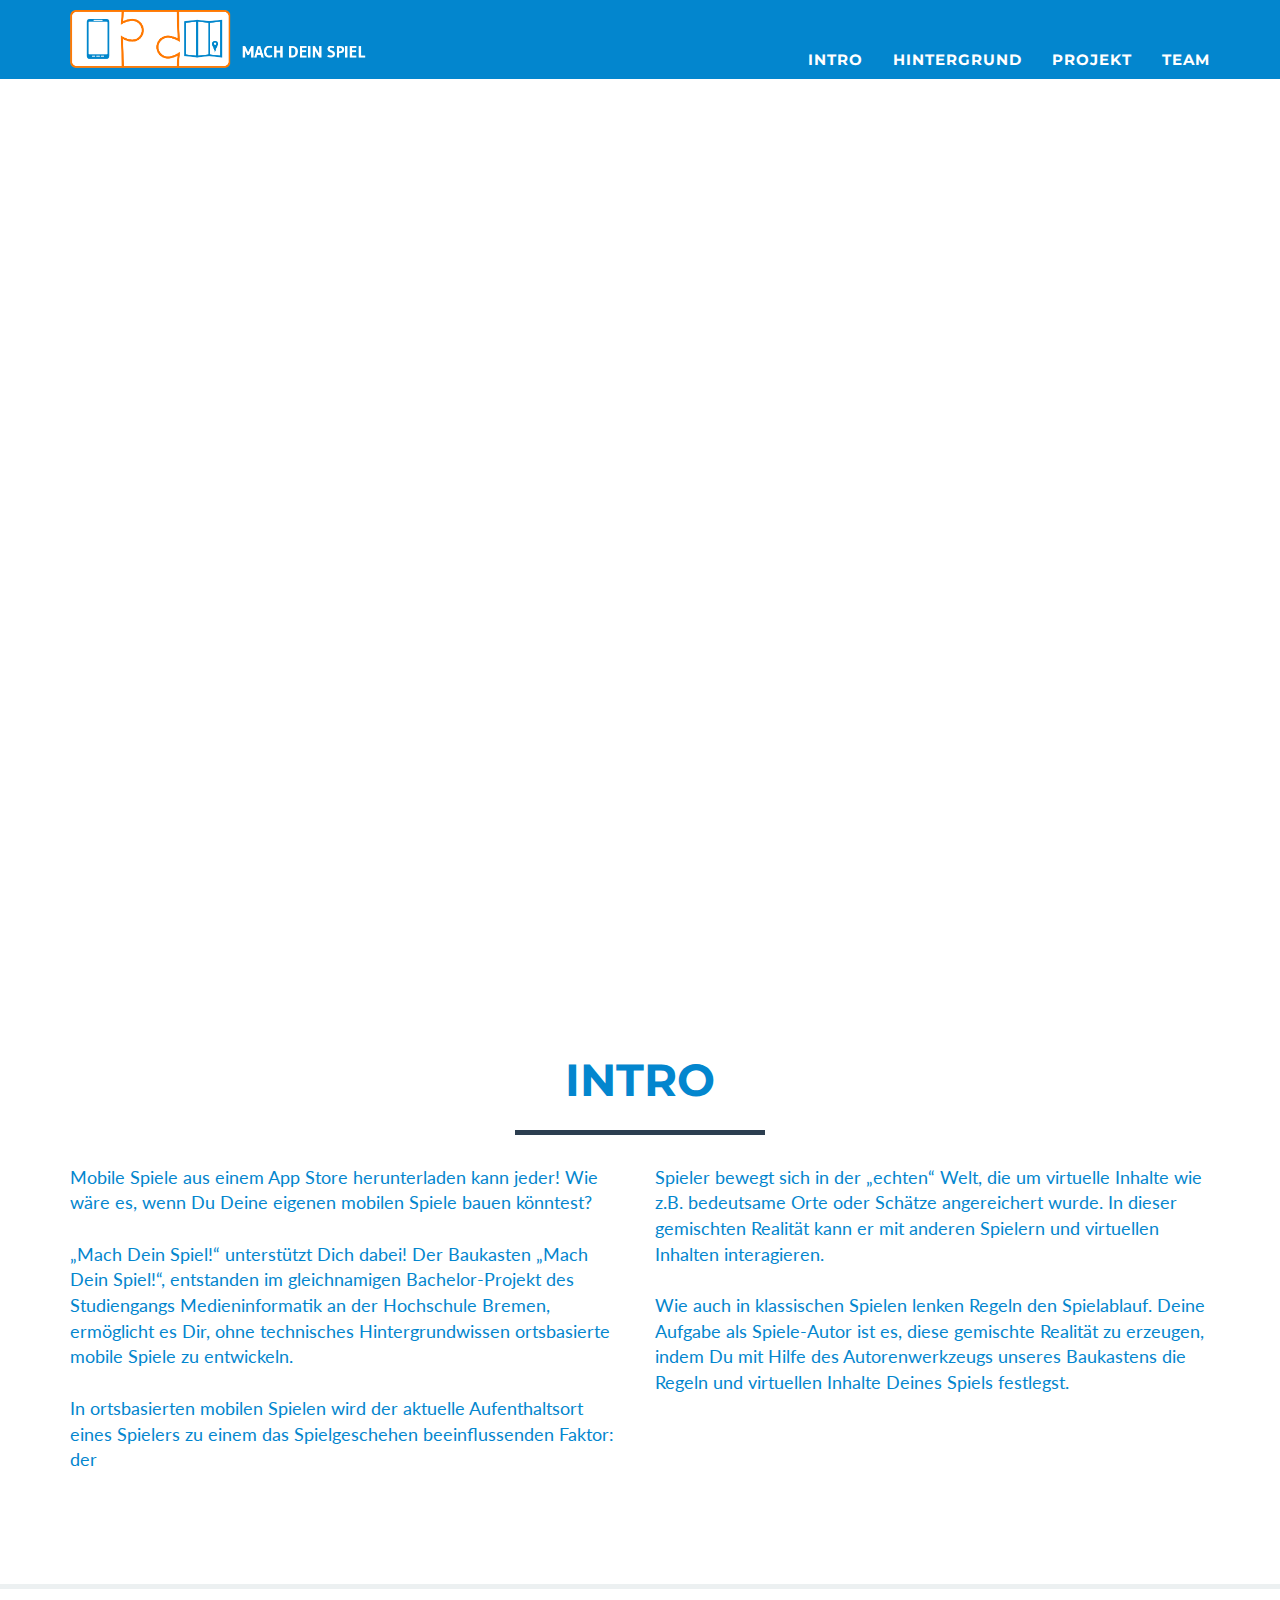
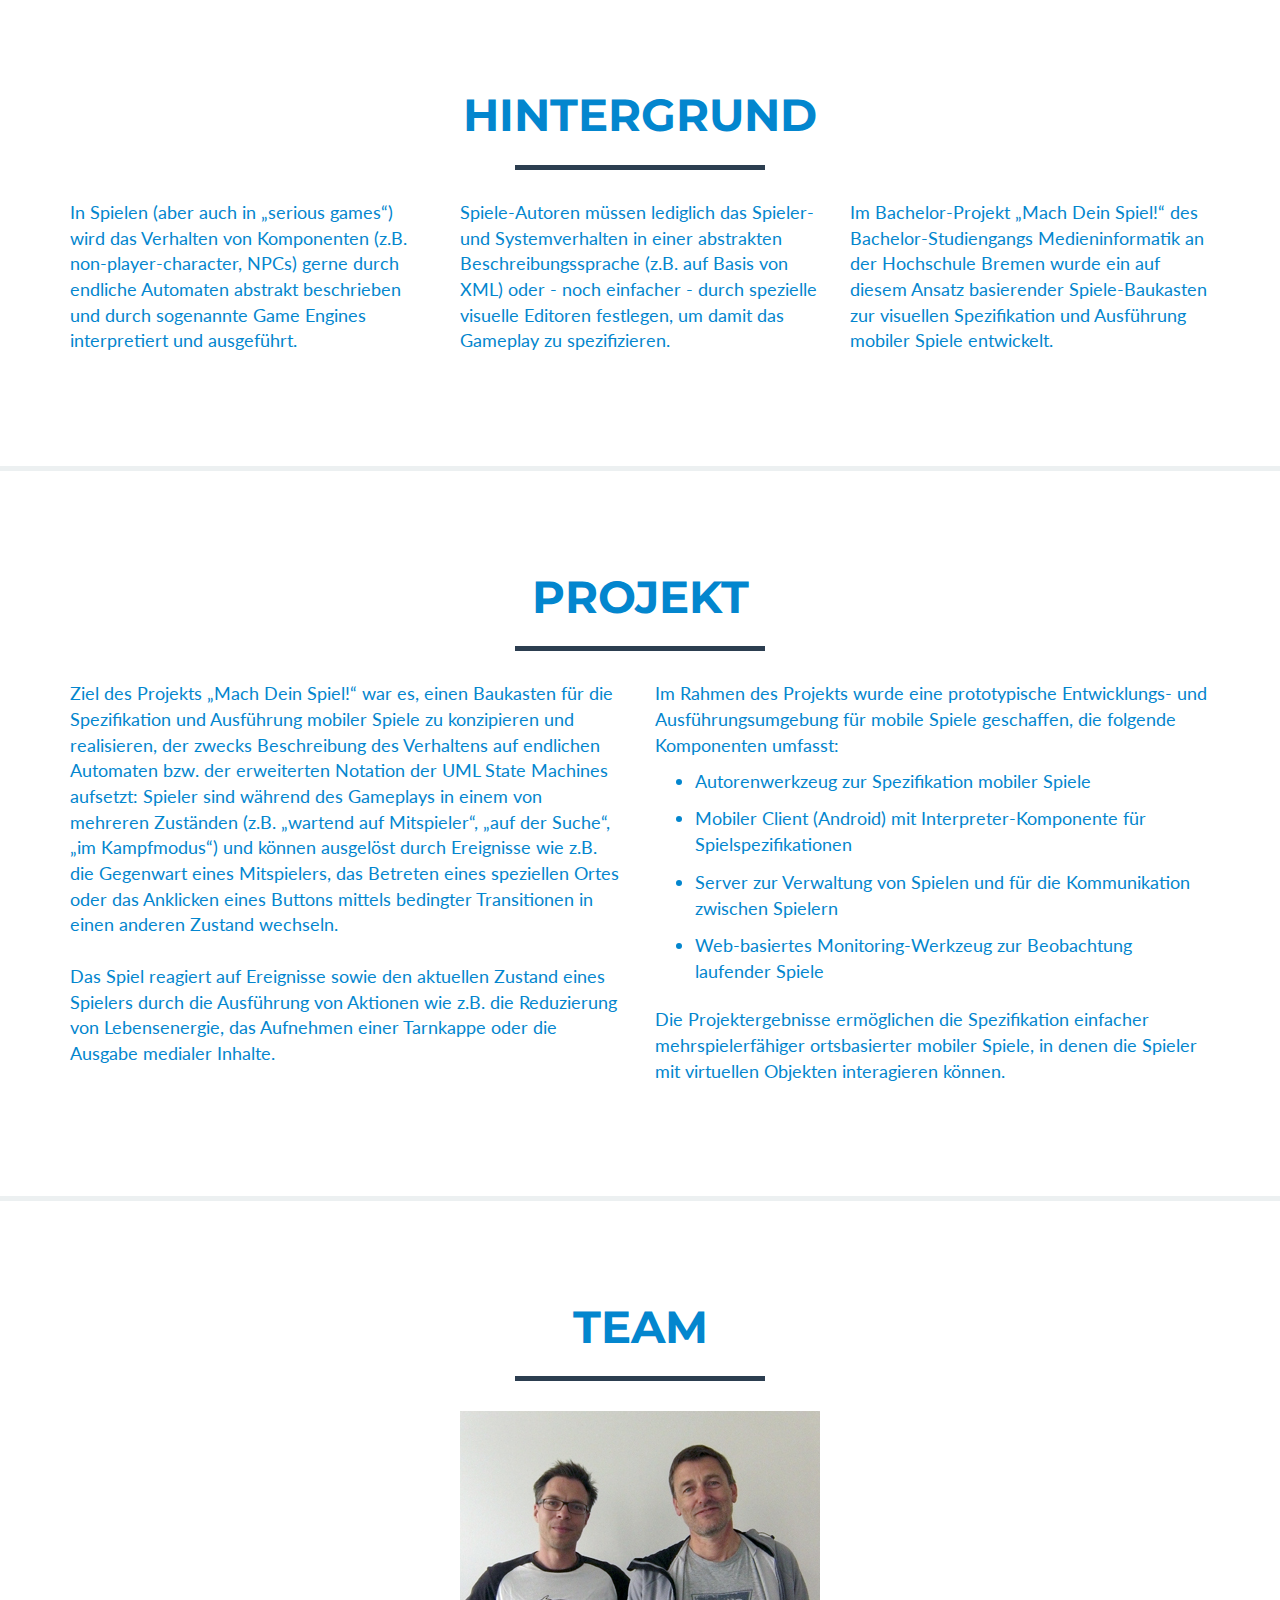
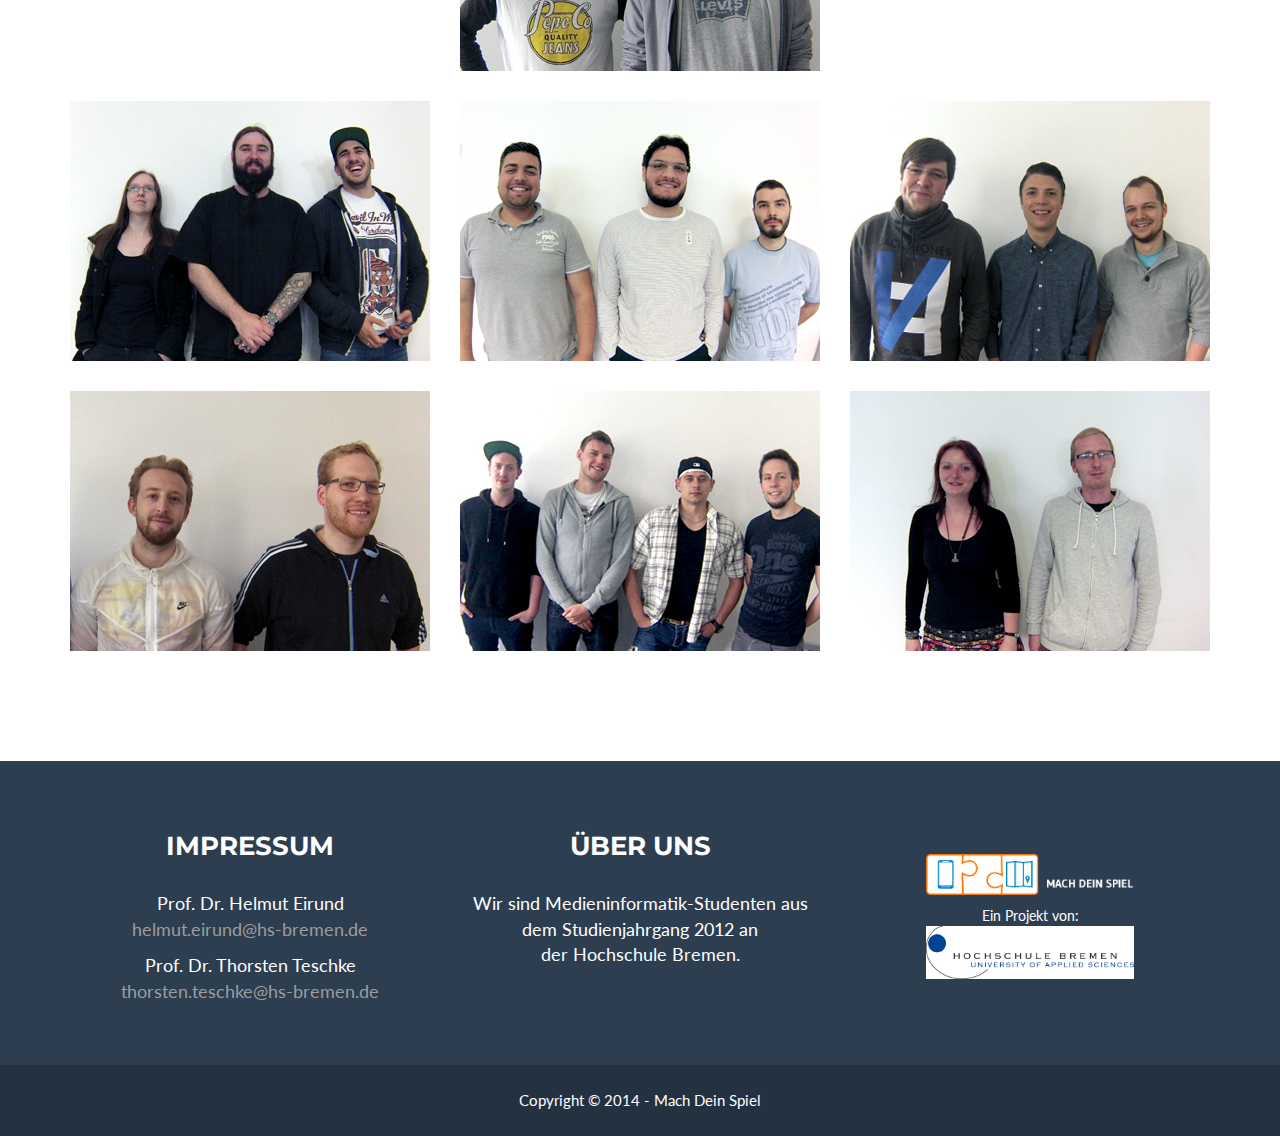
==== commit 2f96035e: "Update index.html" ====
--- a/index.html
+++ b/index.html
@@ -1,99 +1,399 @@
 <!DOCTYPE html>
-<html lang="de">
+<html lang="en">
 
 <head>
-	<meta charset="UTF-8"/>
-	<title>Webseitenerstellung & Suchmaschinenoptimierung › TENBİ</title>
-	<meta name="description" content="TENBI.de - Suchmaschinenoptimierung (SEO) und preiswerte Webseitenerstellung & Onlineshops. ✓ Gemeinsam bringen wir Ihre Webseite aus Bremen auf Schwung. ✓">
-	<meta name="robots" content="index, follow">
-	<link type="text/css" rel="stylesheet" href="dist/css/bootstrap.min.css">
-	<link type="text/css" rel="stylesheet" href="css/style.css">
+
+    <meta charset="utf-8">
+    <meta name="viewport" content="width=device-width, initial-scale=1.0, user-scalable=no">
+    <meta name="description" content="">
+    <meta name="author" content="">
+
+    <title>Mach Dein Spiel! Ein Baukasten für Spiele und mehr</title>
+
+    <!-- Bootstrap Core CSS -->
+    <link href="css/bootstrap.min.css" rel="stylesheet" type="text/css">
+    <link href="css/freelancer.css" rel="stylesheet" type="text/css">
+
+    <!-- Fonts -->
+    <link href="font-awesome/css/font-awesome.min.css" rel="stylesheet" type="text/css">
+    <link href='http://fonts.googleapis.com/css?family=Montserrat:400,700' rel='stylesheet' type='text/css'>
+	<link href="//netdna.bootstrapcdn.com/font-awesome/4.0.3/css/font-awesome.min.css" rel="stylesheet">
+    <!-- IE8 support for HTML5 elements and media queries -->
+    <!--[if lt IE 9]>
+      <script src="https://oss.maxcdn.com/libs/html5shiv/3.7.0/html5shiv.js"></script>
+      <script src="https://oss.maxcdn.com/libs/respond.js/1.3.0/respond.min.js"></script>
+    <![endif]-->
+	
+
+	<!-- Image Slide-->
+	<script src="//netdna.bootstrapcdn.com/bootstrap/3.0.3/js/bootstrap.min.js"></script>
+	<script src="//ajax.googleapis.com/ajax/libs/jquery/1.11.1/jquery.min.js"></script>
+	
+	<style type="text/css">
+		<!-- zu Beginn ausgeblendet	-->
+		#imgSlide {display:none;}
+	</style>
+	
 	<script>
-	  (function(i,s,o,g,r,a,m){i['GoogleAnalyticsObject']=r;i[r]=i[r]||function(){
-	  (i[r].q=i[r].q||[]).push(arguments)},i[r].l=1*new Date();a=s.createElement(o),
-	  m=s.getElementsByTagName(o)[0];a.async=1;a.src=g;m.parentNode.insertBefore(a,m)
-	  })(window,document,'script','//www.google-analytics.com/analytics.js','ga');
-
-	  ga('create', 'UA-52143257-3', 'auto');
-	  ga('send', 'pageview');
-
+		$(document).ready(function(){
+			$("#mds-video").on('ended', function() {             
+				$("#imgSlide").delay(1500).fadeIn(3000);
+				$("#overlay-video").fadeOut(1500);				
+			});
+			
+		});
 	</script>
+	
+	<script>
+		$(document).ready(function() {
+			$('#myCarousel').carousel({
+				interval:   5000
+			});
+		});
+	</script>
+
 </head>
-<body>
-	<div class="container">
-		<div class="row">
-			<div  id="logo">
-				<img src="img/logo_tenbi_2013.png">
+
+<body id="page-top" class="index">
+
+    <!-- Navigation -->
+    <nav class="navbar navbar-default navbar-fixed-top">
+        <div class="container">
+            <!-- Brand and toggle get grouped for better mobile display -->
+            <div class="navbar-header page-scroll">
+				<table>
+					<tr>
+						<td>
+							<a class="navbar-brand" href="#page-top" id="logo"><img src="img/logo.png" width="28%"></a> <!-- class="navbar-brand" -->
+						</td>
+						<td vertical-align="middle">
+							<button type="button" class="navbar-toggle" data-toggle="collapse" data-target="#bs-example-navbar-collapse-1">
+								<span class="sr-only">Toggle navigation</span>
+								<span class="icon-bar"></span>
+								<span class="icon-bar"></span>
+								<span class="icon-bar"></span>
+								<span class="icon-bar"></span>
+							</button>
+						</td>
+					</tr>
+				</table>
+            </div>
+
+            <!-- Collect the nav links, forms, and other content for toggling -->
+            <div class="collapse navbar-collapse" id="bs-example-navbar-collapse-1">
+                <ul class="nav navbar-nav navbar-right"  style="padding-top: 19px;">
+                    <li class="hidden">
+                        <a href="#page-top"></a>
+                    </li>
+                    <li class="page-scroll">
+                        <a href="#intro-go">Intro</a>
+                    </li>
+					<li class="page-scroll">
+                        <a href="#hintergrund-go">Hintergrund</a>
+                    </li>
+                    <li class="page-scroll">
+                        <a href="#project-go">Projekt</a>
+                    </li>
+					<!--<li class="page-scroll">
+                        <a href="#portfolio-go">Portfolio</a>
+                    </li>-->
+					<li class="page-scroll">
+                        <a href="#team-go">Team</a>
+                    </li>
+					<!--<li class="page-scroll">
+                        <a href="#contact-go">Kontakt</a>
+                    </li>-->
+                </ul>
+            </div>
+            <!-- /.navbar-collapse -->
+        </div>
+        <!-- /.container-fluid -->
+    </nav>
+
+    <header>
+	
+		<div class="container">
+			<div class="row">
+				<div class="span8">
+					<div id="overlay-video" class="flex-video widescreen" style="margin: 0px auto; text-align:center;margin-bottom:12px; margin-top:-45px;">
+						<video id="mds-video" width="100%" height="100%" autoplay="autoplay" style="">
+						  <source src="video/mds.mov" type='video/mp4; codecs="avc1.42E01E, mp4a.40.2"'>
+						</video>	
+					</div>
+					
+					<div id="imgSlide" style="display:none; padding-top: 13px; margin-top:-45px;">
+						<div id="myCarousel" class="carousel slide" data-ride="carousel">
+						  <!-- Indicators -->
+						  <ol class="carousel-indicators">
+							<li data-target="#myCarousel" data-slide-to="0" class="active"></li>
+							<li data-target="#myCarousel" data-slide-to="1"></li>
+							<li data-target="#myCarousel" data-slide-to="2"></li>
+							<li data-target="#myCarousel" data-slide-to="3"></li>
+						  </ol>
+					 
+						  <!-- Wrapper for slides -->
+						  <div class="carousel-inner">
+					 
+							<div class="item active">
+							  <img src="http://mds.apertures.de/mds1/img/slides/slide4.jpg">
+							   <div class="carousel-caption">
+								<h3></h3>
+								<!--<p>Lorem ipsum dolor sit amet, consetetur sadipscing elitr, sed diam nonumy eirmod tempor invidunt ut labore et dolore magna aliquyam erat, sed diam voluptua.</p>-->
+							  </div>
+							</div><!-- End Item -->
+					 
+							 <div class="item">
+							  <img src="http://mds.apertures.de/mds1/img/slides/slide1.jpg">
+							   <div class="carousel-caption">
+								<!--<h3>Headline</h3>
+								<p>Lorem ipsum dolor sit amet, consetetur sadipscing elitr, sed diam nonumy eirmod tempor invidunt ut labore et dolore magna aliquyam erat, sed diam voluptua.</p>-->
+							  </div>
+							</div><!-- End Item -->
+							
+							<div class="item">
+							  <img src="http://mds.apertures.de/mds1/img/slides/slide3.jpg">
+							   <div class="carousel-caption">
+								<!--<h3>Headline</h3>
+								<p>Lorem ipsum dolor sit amet, consetetur sadipscing elitr, sed diam nonumy eirmod tempor invidunt ut labore et dolore magna aliquyam erat, sed diam voluptua.</p>-->
+							  </div>
+							</div><!-- End Item -->
+					 
+							<div class="item">
+							  <img src="http://mds.apertures.de/mds1/img/slides/slide2.jpg">
+							   <div class="carousel-caption">
+								<!--<h3>Headline</h3>
+								<p>Lorem ipsum dolor sit amet, consetetur sadipscing elitr, sed diam nonumy eirmod tempor invidunt ut labore et dolore magna aliquyam erat, sed diam voluptua.</p>-->
+							  </div>
+							</div><!-- End Item -->
+						  </div><!-- End Carousel Inner -->
+					 
+						  <!-- Controls -->
+						  <a class="left carousel-control" href="#myCarousel" data-slide="prev">
+							<span class="glyphicon glyphicon-chevron-left"></span>
+						  </a>
+						  <a class="right carousel-control" href="#myCarousel" data-slide="next">
+							<span class="glyphicon glyphicon-chevron-right"></span>
+						  </a>
+						</div><!-- End Carousel -->
+					</div>
+					
+				</div>
+			</div>  
+		</div>
+    </header>
+	<hr id="intro-go" style="border-top:0.5px; margin-top:0px;">
+    <section id="intro">
+        <div class="container">
+            <div class="row">
+                <div class="col-lg-12 text-center">
+                    <h2>Intro</h2>
+                    <hr class="star-primary">
+                </div>
+            </div>
+			<div class="row">
+				<div class="col-sm-6">
+					<p>Mobile Spiele aus einem App Store herunterladen kann jeder! Wie wäre es, wenn Du Deine eigenen mobilen Spiele bauen könntest?<br><br>„Mach Dein Spiel!“ unterstützt Dich dabei!
+Der Baukasten „Mach Dein Spiel!“, entstanden im gleichnamigen Bachelor-Projekt des Studiengangs Medieninformatik an der Hochschule Bremen, ermöglicht es Dir, ohne technisches Hintergrundwissen ortsbasierte mobile Spiele zu entwickeln.
+<br><br>In ortsbasierten mobilen Spielen wird der aktuelle Aufenthaltsort eines Spielers zu einem das Spielgeschehen beeinflussenden Faktor: der</p>
+				</div>
+				<div class="col-sm-6">
+					<p>Spieler bewegt  sich in der „echten“ Welt, die um virtuelle Inhalte wie z.B. bedeutsame Orte oder Schätze angereichert wurde.
+					In dieser gemischten Realität kann er mit anderen Spielern und virtuellen Inhalten interagieren.<br><br>Wie auch in klassischen Spielen lenken Regeln den Spielablauf. 
+Deine Aufgabe als Spiele-Autor ist es, diese gemischte Realität zu erzeugen, indem Du mit Hilfe des Autorenwerkzeugs unseres Baukastens die Regeln und virtuellen Inhalte Deines Spiels festlegst.</p>
+				</div>
 			</div>
-		</div>
-		
-		<div class="row info" style="padding-bottom:140px;">
-			<p style="border-bottom: 1px solid #bd1622; padding-bottom:4px; margin-bottom:8px;">
-				<strong>Onlineshop-Lösungen | SEO | Webdesign | Internetmarketing</strong>
-			</p>
-			<p>
-				Telefon: +49 (0) 176 328 13 139
-			</p>
-			<p> 
-				Email: <a href="mailto:info@tenbi.de">info@tenbi.de</a><br>
-			</p>
-			<p> 
-				Facebook: <a href="https://www.facebook.com/pages/Tenbi/1407364136203915">Tenbi</a><br>
-			</p>
-		</div>
-		
-		
-		<!--<div class="row info" style="text-align:left; float:left; padding-bottom:100px;">
-			<p style="border-bottom: 1px solid #bd1622; padding-top:23px; padding-bottom:3px; margin-bottom:7px;">
-				Über TENBİ
-			</p>
-			<p>
-				Willkommen auf TENBİ. Mein Name ist Recep Subaşoğlu. Ich und mein Kooperationspartner Serkan Erdem sind Studenten an der Hochschule-Bremen und studieren derzeit Medieninformatik. TENBİ wird von uns geleitet.
-			</p>
-			<br/>
-			<p>Wir beschäftigen uns seit 2009 mit Programmierung und Gestaltung. Mit unserem Wissen und Erfahrungen möchten wir Ihnen helfen, im Internet erfolgreich zu werden.
-			</p>
-			
-		</div>-->
-		
-		<div class="row info" style="text-align:left; float:left; padding-bottom:50px;">
-			<p style="border-bottom: 1px solid #bd1622; margin-top:-60px; padding-bottom:3px; margin-bottom:7px;">
-				Leistungen
-			</p>
-			<p>
-				Ihren Internetauftritt erhalten Sie exakt zugeschnitten auf Ihre persönlichen Ansprüche und Bedürfnisse. Wir verwirklichen das gemeinsam Schritt für Schritt – dabei werden Sie persönlich und ausführlich von uns beraten. 
-			</p>
-			<br/>
-			<p>Unser Versprechen an Sie:</p>
-			<br/>
-			<p>Nach der Webseitenerstellung können Sie Ihre Seiten auf einfache Art und Weise selbst pflegen (auch ohne Programmier-Erfahrung). Sie bleiben unabhängig und flexibel. Wir zeigen Ihnen, wie es geht. </p>
-			<br/>
-			<p>Wenn Sie für die Pflege wenig Zeit haben, beauftragen Sie uns damit – entweder komplett oder zeitweise. Sie entscheiden jederzeit frei. </p>
-			<br/>
-			<p>Technisch einwandfreie Webseitenerstellung, damit Ihre Besucher Freude an und auf Ihrer Webseite haben </p>
-			<br/>
-			<p>Ganz egal, ob Sie nur eine kleine “Visitenkarte” im Internet, einen Internetshop oder eine große interaktive Firmenvorstellung planen. Sie erhalten von uns eine Internetpräsenz nach bestem technischen Standard – damit alles optimal funktioniert und niemand Ihre Internetpräsenz frustriert verlässt. </p>
-			<br/>
-			<p>
-				+ Responsive Design (Smartphone & Tablet Optimiert)<br/>
-				+ SEO Optimiert (Damit sie auch gefunden werden) <br/>
-				+ Corporate Design (einheitliche Gestaltung)</p>
-		</div>
-		
-		<div class="row info" style="text-align:left; padding-bottom:100px;">
-			<p style="border-bottom: 1px solid #bd1622; padding-bottom:3px; margin-bottom:7px;">
-				Facebook-Seite
-			</p>
-			<iframe src="//www.facebook.com/plugins/likebox.php?href=https%3A%2F%2Fwww.facebook.com%2Ftenbi.de&amp;width&amp;height=427&amp;colorscheme=light&amp;show_faces=false&amp;header=true&amp;stream=true&amp;show_border=true" scrolling="no" frameborder="0" style="border:none; overflow:hidden; height:427px; width:100%;" allowTransparency="true"></iframe>
-		</div>
-		
-		<div class="row info" style="text-align:left; padding-bottom:100px;">
-			<p style="border-bottom: 1px solid #bd1622; padding-bottom:3px; margin-bottom:7px;">
+        </div>
+    </section>
+	<hr id="hintergrund-go">
+    <section id="hintergrund">
+        <div class="container">
+            <div class="row">
+                <div class="col-lg-12 text-center">
+                    <h2>Hintergrund</h2>
+                    <hr class="star-primary">
+                </div>
+            </div>
+			<div class="row">
+				<div class="col-sm-4">
+					<p>In Spielen (aber auch in „serious games“) wird das Verhalten von Komponenten (z.B. non-player-character, NPCs) gerne durch endliche Automaten abstrakt beschrieben und durch sogenannte Game Engines interpretiert und ausgeführt.  </p>
+				</div>
+				<div class="col-sm-4">
+					<p>Spiele-Autoren müssen lediglich das Spieler- und Systemverhalten in einer abstrakten Beschreibungssprache (z.B. auf Basis von XML) oder - noch einfacher - durch spezielle visuelle Editoren festlegen, um damit das Gameplay zu spezifizieren.</p>
+				</div>
+				<div class="col-sm-4">
+					<p>Im Bachelor-Projekt „Mach Dein Spiel!“ des Bachelor-Studiengangs Medieninformatik an der Hochschule Bremen wurde ein auf diesem Ansatz basierender Spiele-Baukasten zur visuellen Spezifikation und Ausführung mobiler Spiele entwickelt.</p>
+				</div>
+			</div>
+        </div>
+    </section>
+	<hr id="project-go">
+	<section id="project">
+        <div class="container">
+            <div class="row">
+                <div class="col-lg-12 text-center">
+                    <h2>Projekt</h2>
+                    <hr class="star-primary">
+                </div>
+            </div>
+			<div class="row">
+				<div class="col-sm-6 home-item">
+					<p>Ziel des Projekts „Mach Dein Spiel!“ war es, einen Baukasten für die Spezifikation und Ausführung mobiler Spiele zu konzipieren und realisieren, der zwecks Beschreibung des Verhaltens auf endlichen Automaten bzw. der erweiterten Notation der UML State Machines aufsetzt: Spieler sind während des Gameplays in einem von mehreren Zuständen (z.B. „wartend auf Mitspieler“, „auf der Suche“, „im Kampfmodus“) und können ausgelöst durch Ereignisse wie z.B. die Gegenwart eines Mitspielers, das Betreten eines speziellen Ortes oder das Anklicken eines Buttons mittels bedingter Transitionen in einen anderen Zustand wechseln. <br><br>Das Spiel reagiert auf Ereignisse sowie den aktuellen Zustand eines Spielers durch die Ausführung von Aktionen wie z.B. die Reduzierung von Lebensenergie, das Aufnehmen einer Tarnkappe oder die Ausgabe medialer Inhalte. </p>
+				</div>
+				<div class="col-sm-6 home-item">
+					<p>Im Rahmen des Projekts wurde eine prototypische Entwicklungs- und Ausführungsumgebung für mobile Spiele geschaffen, die folgende Komponenten umfasst:</p>
+						<ul style="font-size:18px;">
+							<li style="padding-bottom:12px;">Autorenwerkzeug zur Spezifikation mobiler Spiele</li>
+							<li style="padding-bottom:12px;">Mobiler Client (Android) mit Interpreter-Komponente für Spielspezifikationen</li>
+							<li style="padding-bottom:12px;">Server zur Verwaltung von Spielen und für die Kommunikation zwischen Spielern</li>
+							<li style="padding-bottom:12px;">Web-basiertes Monitoring-Werkzeug zur Beobachtung laufender Spiele</li>
+						</ul>
+						<p>Die Projektergebnisse ermöglichen die Spezifikation einfacher mehrspielerfähiger ortsbasierter mobiler Spiele, in denen die Spieler mit virtuellen Objekten interagieren können. </p>
+				</div>
+			</div>
+        </div>
+    </section>
+	<hr id="team-go">
+	<section id="portfolio">
+        <div class="container">
+            <div class="row">
+                <div class="col-lg-12 text-center">
+                    <h2>Team</h2>
+                    <hr class="star-primary">
+                </div>
+            </div>
+			<div class="row">
+				<div class="col-sm-4 portfolio-item">
+                   
+                </div>
+				<div class="col-sm-4 portfolio-item">
+                    <a href="#portfolioModal6" class="portfolio-link" data-toggle="modal">
+                        <div class="caption">
+                            <div class="caption-content">
+                                <p style="color:white; padding:10px;"><strong>PPROJEKTBETREUER</strong><br>Spielleiter, Berater und Ideengeber in zwei Personen. Initiatoren, Antreiber, Kunden, Kritiker, DJH-Kick-Off-Organisatoren, 
+															Besserwisser, An-die-Studis-Glaubende, Wissenschaftler, Pragmatiker, Kick-Off-Organisatoren, Lernprozess-Begleiter</p>
+                            </div>
+                        </div>
+                        <img src="img/team/PROFS.jpg" class="img-responsive" alt="" />
+                    </a>
+                </div>
+				<div class="col-sm-4 portfolio-item">
+                   
+                </div>
+			</div>
+			<div class="row">
+                <div class="col-sm-4 portfolio-item">
+                    <a href="#portfolioModal1" class="portfolio-link" data-toggle="modal">
+                        <div class="caption">
+                            <div class="caption-content">
+								<p style="color:white; padding:10px;"> <strong>SPEZIFIKATION</strong> <br>Hello World! Hello World! Hello World! Hello World! Hello World! Hello World!</p> <p>Hello World! Hello World! Hello World! Hello World! Hello World! Hello World!</p>
+                            </div>
+                        </div>
+                        <img src="img/team/SPEZIFIKATION.jpg" class="img-responsive" alt="" />
+                    </a>
+                </div>
+                <div class="col-sm-4 portfolio-item">
+                    <a href="#portfolioModal2" class="portfolio-link" data-toggle="modal">
+                        <div class="caption">
+                            <div class="caption-content">
+                                <p style="color:white; padding:10px;"> <strong>PARSER</strong><br>Der Parser parst alle Spielinformationen, welche in mehreren JSON-Dateien eingetragen sind. </p><p>Anhand den geparsten Informationen werden dementsprechend Objekte erstellt, welche anschließend an die Interpreter weitergegeben werden.</p>
+                            </div>
+                        </div>
+                        <img src="img/team/PARSER.jpg" class="img-responsive" alt="" />
+                    </a>
+                </div>
+                <div class="col-sm-4 portfolio-item">
+                    <a href="#portfolioModal3" class="portfolio-link" data-toggle="modal">
+                        <div class="caption">
+                            <div class="caption-content">
+                                <p style="color:white; padding:10px;"><strong>INTERPRETER</strong><br>Der Interpreter steuert das Spiel und verwaltet den Spielautomaten. Dabei verarbeitet er Aktionen der Nutzer.</p>
+																	<strong>AUTORENWERKZEUG</strong><br><p>Mit dem Autorenwerkzeug kann der Autor den Spielautomaten in einer graphischen Oberfläche erstellen.</p>
+                            </div>
+                        </div>
+                        <img src="img/team/INTERPRETER.jpg" class="img-responsive" alt="" />
+                    </a>
+                </div>
+                <div class="col-sm-4 portfolio-item">
+                    <a href="#portfolioModal4" class="portfolio-link" data-toggle="modal">
+                        <div class="caption">
+                            <div class="caption-content">
+                                <p style="color:white; padding:10px;"> <strong>SERVER:</strong> Der Spiele-Server wurde in Java geschrieben und kommuniziert bidirektional mit der Android App (Client) über WebSockets. Das Austauschformat zwischen Client und Server basiert auf JSON. Damit ist die Kommunikation leicht erweiterbar - es können zusätzliche Plattformen, wie das browser-basierte Monitoring Tool eingebunden werden</p>
+                            </div>
+                        </div>
+                        <img src="img/team/SERVER.jpg" class="img-responsive" alt="" />
+                    </a>
+                </div>
+                <div class="col-sm-4 portfolio-item">
+                    <a href="#portfolioModal5" class="portfolio-link" data-toggle="modal">
+                        <div class="caption">
+                            <div class="caption-content">
+                                <p style="color:white; padding:10px;"> <strong>ANDROID</strong> <br>Die Gruppe Android war für die Realisierung des moblilen Spieleclients verantwortlich. Zu den Aufgabegebieten gehörte die Vermittlung zwischen dem Interpreter und dem Server, sowie die Erstellung des grafischen Userinferfaces.</p>
+                            </div>
+                        </div>
+                        <img src="img/team/ANDROID.jpg" class="img-responsive" alt="" />
+                    </a>
+                </div>
+                <div class="col-sm-4 portfolio-item">
+                    <a href="#portfolioModal6" class="portfolio-link" data-toggle="modal">
+                        <div class="caption">
+                            <div class="caption-content">
+                                <p style="color:white; padding:10px;"> <strong>MONITORING-TOOL</strong> <br> Hello World! Hello World! Hello World! Hello World! Hello World! Hello World!</p>
+                            </div>
+                        </div>
+                        <img src="img/team/MONITORING.jpg" class="img-responsive" alt="" />
+                    </a>
+                </div>
 				
-			</p>
-			<p>Copyright © 2014 TENBİ. All rights reserved.</p>
-		</div>
-		
-	</div>
+            </div>
+        </div>
+    </section>
+
+    <footer class="text-center">
+        <div class="footer-above">
+            <div class="container">
+                <div class="row">
+                    <div class="footer-col col-md-4">
+                        <h3>Impressum</h3>
+                        <p>Prof. Dr. Helmut Eirund<br><a style="color:#9d9d9d">helmut.eirund@hs-bremen.de</a></p>
+                            <p>Prof. Dr. Thorsten Teschke<br><a style="color:#9d9d9d">thorsten.teschke@hs-bremen.de</a><br></p>
+                    </div>
+                    <div class="footer-col col-md-4">
+                        <h3>Über uns</h3>
+						
+                        <p>Wir sind Medieninformatik-Studenten aus dem Studienjahrgang 2012 an<br>der Hochschule Bremen.</p>
+						
+                    </div>
+					<div class="footer-col col-md-4">
+					<br><br>
+                        <p><img src="img/logo.png" width="58%"></p>
+						<p style="font-size:14px;">Ein Projekt von:<br><img src="img/hsbremen.jpg" width="58%"></p>
+                    </div>
+                </div>
+            </div>
+        </div>
+        <div class="footer-below">
+            <div class="container">
+                <div class="row">
+                    <div class="col-lg-12">
+                        Copyright &copy; 2014 - Mach Dein Spiel
+                    </div>
+                </div>
+            </div>
+        </div>
+    </footer>
+
+    <div class="scroll-top page-scroll visible-xs visble-sm">
+        <a class="btn btn-primary" href="#page-top">
+            <i class="fa fa-chevron-up"></i>
+        </a>
+    </div>
+
+    <script src="js/jquery-1.10.2.js"></script>
+    <script src="js/bootstrap.min.js"></script>
+    <script src="http://cdnjs.cloudflare.com/ajax/libs/jquery-easing/1.3/jquery.easing.min.js"></script>
+    <script src="js/classie.js"></script>
+    <script src="js/cbpAnimatedHeader.js"></script>
+    <script src="js/freelancer.js"></script>
+
 </body>
+
 </html>
--- a/css/freelancer.css
+++ b/css/freelancer.css
@@ -0,0 +1,523 @@
+body {
+    overflow-x: hidden;
+}
+
+p {
+    font-size: 18px;
+}
+
+p.small {
+    font-size: 16px;
+}
+
+a,
+a:hover,
+a:focus,
+a:active,
+a.active {
+    outline: 0;
+    color: #0386ce;
+}
+
+h1,
+h2,
+h3,
+h4,
+h5,
+h6 {
+    text-transform: uppercase;
+    font-family: Montserrat,"Helvetica Neue",Helvetica,Arial,sans-serif;
+    font-weight: 700;
+}
+
+hr.star-light,
+hr.star-primary {
+    margin: 25px auto 30px;
+    padding: 0;
+    max-width: 250px;
+    border: 0;
+    border-top: solid 5px;
+    text-align: center;
+}
+
+hr.star-light:after,
+hr.star-primary:after {
+    content: "\f005";
+    display: inline-block;
+    position: relative;
+    top: -.8em;
+    padding: 0 .25em;
+    font-family: FontAwesome;
+    font-size: 2em;
+}
+
+hr.star-light {
+    border-color: #fff;
+}
+
+hr.star-light:after {
+    color: #fff;
+    background-color: #0386ce;
+}
+
+hr.star-primary {
+    border-color: #2c3e50;
+}
+
+hr.star-primary:after {
+    color: #2c3e50;
+    background-color: #fff;
+}
+
+.img-centered {
+    margin: 0 auto;
+}
+
+header {
+    text-align: center;
+    color: #fff;
+    background: #ffffff;
+}
+
+header .container {
+    padding-top: 100px;
+    padding-bottom: 50px;
+}
+
+header img {
+    display: block;
+    margin: 0 auto 20px;
+}
+
+header .intro-text .name {
+    display: block;
+    text-transform: uppercase;
+    font-family: Montserrat,"Helvetica Neue",Helvetica,Arial,sans-serif;
+    font-size: 2em;
+    font-weight: 700;
+}
+
+header .intro-text .skills {
+    font-size: 1.25em;
+    font-weight: 300;
+}
+
+@media(min-width:768px) {
+    header .container {
+        padding: 200px 0 100px;
+    }
+
+    header .intro-text .name {
+        font-size: 5em;
+    }
+
+    header .intro-text .skills {
+        font-size: 1.75em;
+    }
+}
+
+@media(min-width:768px) {
+    .navbar-fixed-top {
+        padding: 10px 0;
+        -webkit-transition: padding .3s;
+        -moz-transition: padding .3s;
+        transition: padding .3s;
+    }
+
+    .navbar-fixed-top .navbar-brand {
+        font-size: 2em;
+        -webkit-transition: all .3s;
+        -moz-transition: all .3s;
+        transition: all .3s;
+    }
+
+    .navbar-fixed-top.navbar-shrink {
+        padding: 10px 0;
+    }
+
+    .navbar-fixed-top.navbar-shrink .navbar-brand {
+        font-size: 1.5em;
+    }
+}
+
+.navbar {
+    text-transform: uppercase;
+    font-family: Montserrat,"Helvetica Neue",Helvetica,Arial,sans-serif;
+    font-weight: 700;
+}
+
+.navbar a:focus {
+    outline: 0;
+}
+
+.navbar .navbar-nav {
+    letter-spacing: 1px;
+}
+
+.navbar .navbar-nav li a:focus {
+    outline: 0;
+}
+
+.navbar-default,
+.navbar-inverse {
+    border: 0;
+}
+
+section {
+    padding: 80px 0;
+}
+
+section h2 {
+    margin: 0;
+    font-size: 3em;
+}
+
+section.success {
+    color: #fff;
+    background: #0386ce;
+}
+
+@media(max-width:767px) {
+    section {
+        padding: 75px 0;
+    }
+
+    section.first {
+        padding-top: 75px;
+    }
+}
+
+.flex-video {
+position: relative;
+padding-top: 3px;
+padding-bottom: 67.5%;
+height: 0;
+margin-bottom: 16px;
+overflow: hidden;
+}
+ 
+.flex-video.widescreen { padding-bottom: 57.25%; }
+.flex-video.vimeo { padding-top: 0; }
+ 
+.flex-video iframe,
+.flex-video object,
+.flex-video embed {
+position: absolute;
+top: 0;
+left: 0;
+width: 100%;
+height: 100%;
+}
+@media only screen and (max-device-width: 800px), only screen and (device-width: 1024px) and (device-height: 600px), only screen and (width: 1280px) and (orientation: landscape), only screen and (device-width: 800px), only screen and (max-width: 767px) {
+.flex-video { padding-top: 0; }
+}
+/*
+#logo {
+	width: 15%;
+    background-image: url('img/logo.jpg');
+}*/
+
+#portfolio .portfolio-item {
+    right: 0;
+    margin: 0 0 15px;
+}
+
+#portfolio .portfolio-item .portfolio-link {
+    display: block;
+    position: relative;
+    margin: 0 auto;
+    max-width: 400px;
+}
+
+#portfolio .portfolio-item .portfolio-link .caption {
+    position: absolute;
+	background:rgba(220,160,140,0.7);
+    width: 100%;
+    height: 100%;
+    opacity: 0;
+    /*background: #0386ce;*/
+    -webkit-transition: all ease .5s;
+    -moz-transition: all ease .5s;
+    transition: all ease .5s;
+}
+
+#portfolio .portfolio-item .portfolio-link .caption:hover {
+    opacity: 1;
+}
+
+#portfolio .portfolio-item .portfolio-link .caption .caption-content {
+    position: absolute;
+	padding:13px;
+    width: 100%;
+    height: 20px;
+    margin-top: -12px;
+    text-align: center;
+    font-size: 20px;
+    color: #fff;
+}
+
+#portfolio .portfolio-item .portfolio-link .caption .caption-content i {
+    margin-top: -12px;
+}
+
+#portfolio .portfolio-item .portfolio-link .caption .caption-content h3,
+#portfolio .portfolio-item .portfolio-link .caption .caption-content h4 {
+    margin: 0;
+}
+
+#portfolio * {
+    z-index: 2;
+}
+
+#team .team-item {
+    right: 0;
+    margin: 0 0 15px;
+}
+
+#team .team-item .team-link {
+    display: block;
+    position: relative;
+    margin: 0 auto;
+    max-width: 400px;
+}
+
+#team .team-item .team-link .caption {
+    position: absolute;
+    width: 100%;
+    height: 100%;
+    opacity: 0;
+    background: #0386ce;
+    -webkit-transition: all ease .5s;
+    -moz-transition: all ease .5s;
+    transition: all ease .5s;
+}
+
+#team .team-item .team-link .caption:hover {
+    opacity: 1;
+}
+
+#team .team-item .team-link .caption .caption-content {
+    position: absolute;
+    top: 50%;
+    width: 100%;
+    height: 20px;
+    margin-top: -12px;
+    text-align: center;
+    font-size: 20px;
+    color: #fff;
+}
+
+#team .team-item .team-link .caption .caption-content i {
+    margin-top: -12px;
+}
+
+#team .team-item .team-link .caption .caption-content h3,
+#team .team-item .team-link .caption .caption-content h4 {
+    margin: 0;
+}
+
+#team * {
+    z-index: 2;
+}
+
+@media(min-width:767px) {
+    #portfolio .portfolio-item {
+        margin: 0 0 30px;
+    }
+	#team .team-item {
+        margin: 0 0 30px;
+    }
+}
+
+.btn-outline {
+    margin-top: 15px;
+    border: solid 2px #fff;
+    font-size: 20px;
+    color: #fff;
+    background: 0 0;
+    transition: all .3s ease-in-out;
+}
+
+.btn-outline:hover,
+.btn-outline:focus,
+.btn-outline:active,
+.btn-outline.active {
+    border: solid 2px #fff;
+    color: #0386ce;
+    background: #fff;
+}
+
+.floating-label-form-group {
+    position: relative;
+    margin-bottom: 0;
+    padding-bottom: .5em;
+    border-bottom: 1px solid #eee;
+}
+
+.floating-label-form-group input,
+.floating-label-form-group textarea {
+    z-index: 1;
+    position: relative;
+    padding-right: 0;
+    padding-left: 0;
+    border: 0;
+    border-radius: 0;
+    font-size: 1.5em;
+    background: 0 0;
+    box-shadow: none!important;
+    resize: none;
+}
+
+.floating-label-form-group label {
+    display: block;
+    z-index: 0;
+    position: relative;
+    top: 2em;
+    margin: 0;
+    font-size: .85em;
+    line-height: 1.764705882em;
+    vertical-align: middle;
+    vertical-align: baseline;
+    opacity: 0;
+    -webkit-transition: top .3s ease,opacity .3s ease;
+    -moz-transition: top .3s ease,opacity .3s ease;
+    -ms-transition: top .3s ease,opacity .3s ease;
+    transition: top .3s ease,opacity .3s ease;
+}
+
+.floating-label-form-group::not(:first-child) {
+    padding-left: 14px;
+    border-left: 1px solid #eee;
+}
+
+.floating-label-form-group-with-value label {
+    top: 0;
+    opacity: 1;
+}
+
+.floating-label-form-group-with-focus label {
+    color: #0386ce;
+}
+
+form .row:first-child .floating-label-form-group {
+    border-top: 1px solid #eee;
+}
+
+footer {
+    color: #fff;
+}
+
+footer h3 {
+    margin-bottom: 30px;
+}
+
+footer .footer-above {
+    padding-top: 50px;
+    background-color: #2c3e50;
+}
+
+footer .footer-col {
+    margin-bottom: 50px;
+}
+
+footer .footer-below {
+    padding: 25px 0;
+    background-color: #233140;
+}
+
+.btn-social {
+    display: inline-block;
+    width: 50px;
+    height: 50px;
+    border: 2px solid #fff;
+    border-radius: 100%;
+    text-align: center;
+    font-size: 20px;
+    line-height: 45px;
+}
+
+.btn:focus,
+.btn:active,
+.btn.active {
+    outline: 0;
+}
+
+.scroll-top {
+    z-index: 1049;
+    position: fixed;
+    right: 2%;
+    bottom: 2%;
+    width: 50px;
+    height: 50px;
+}
+
+.scroll-top .btn {
+    width: 50px;
+    height: 50px;
+    border-radius: 100%;
+    font-size: 20px;
+    line-height: 28px;
+}
+
+.scroll-top .btn:focus {
+    outline: 0;
+}
+
+.portfolio-modal .modal-content {
+    padding: 100px 0;
+    min-height: 100%;
+    border: 0;
+    border-radius: 0;
+    text-align: center;
+    background-clip: border-box;
+    -webkit-box-shadow: none;
+    box-shadow: none;
+}
+
+.portfolio-modal .modal-content h2 {
+    margin: 0;
+    font-size: 3em;
+}
+
+.portfolio-modal .modal-content img {
+    margin-bottom: 30px;
+}
+
+.portfolio-modal .modal-content .item-details {
+    margin: 30px 0;
+}
+
+.portfolio-modal .close-modal {
+    position: absolute;
+    top: 25px;
+    right: 25px;
+    width: 75px;
+    height: 75px;
+    background-color: transparent;
+    cursor: pointer;
+}
+
+.portfolio-modal .close-modal:hover {
+    opacity: .3;
+}
+
+.portfolio-modal .close-modal .lr {
+    z-index: 1051;
+    width: 1px;
+    height: 75px;
+    margin-left: 35px;
+    background-color: #2c3e50;
+    -webkit-transform: rotate(45deg);
+    -ms-transform: rotate(45deg);
+    transform: rotate(45deg);
+}
+
+.portfolio-modal .close-modal .lr .rl {
+    z-index: 1052;
+    width: 1px;
+    height: 75px;
+    background-color: #2c3e50;
+    -webkit-transform: rotate(90deg);
+    -ms-transform: rotate(90deg);
+    transform: rotate(90deg);
+}